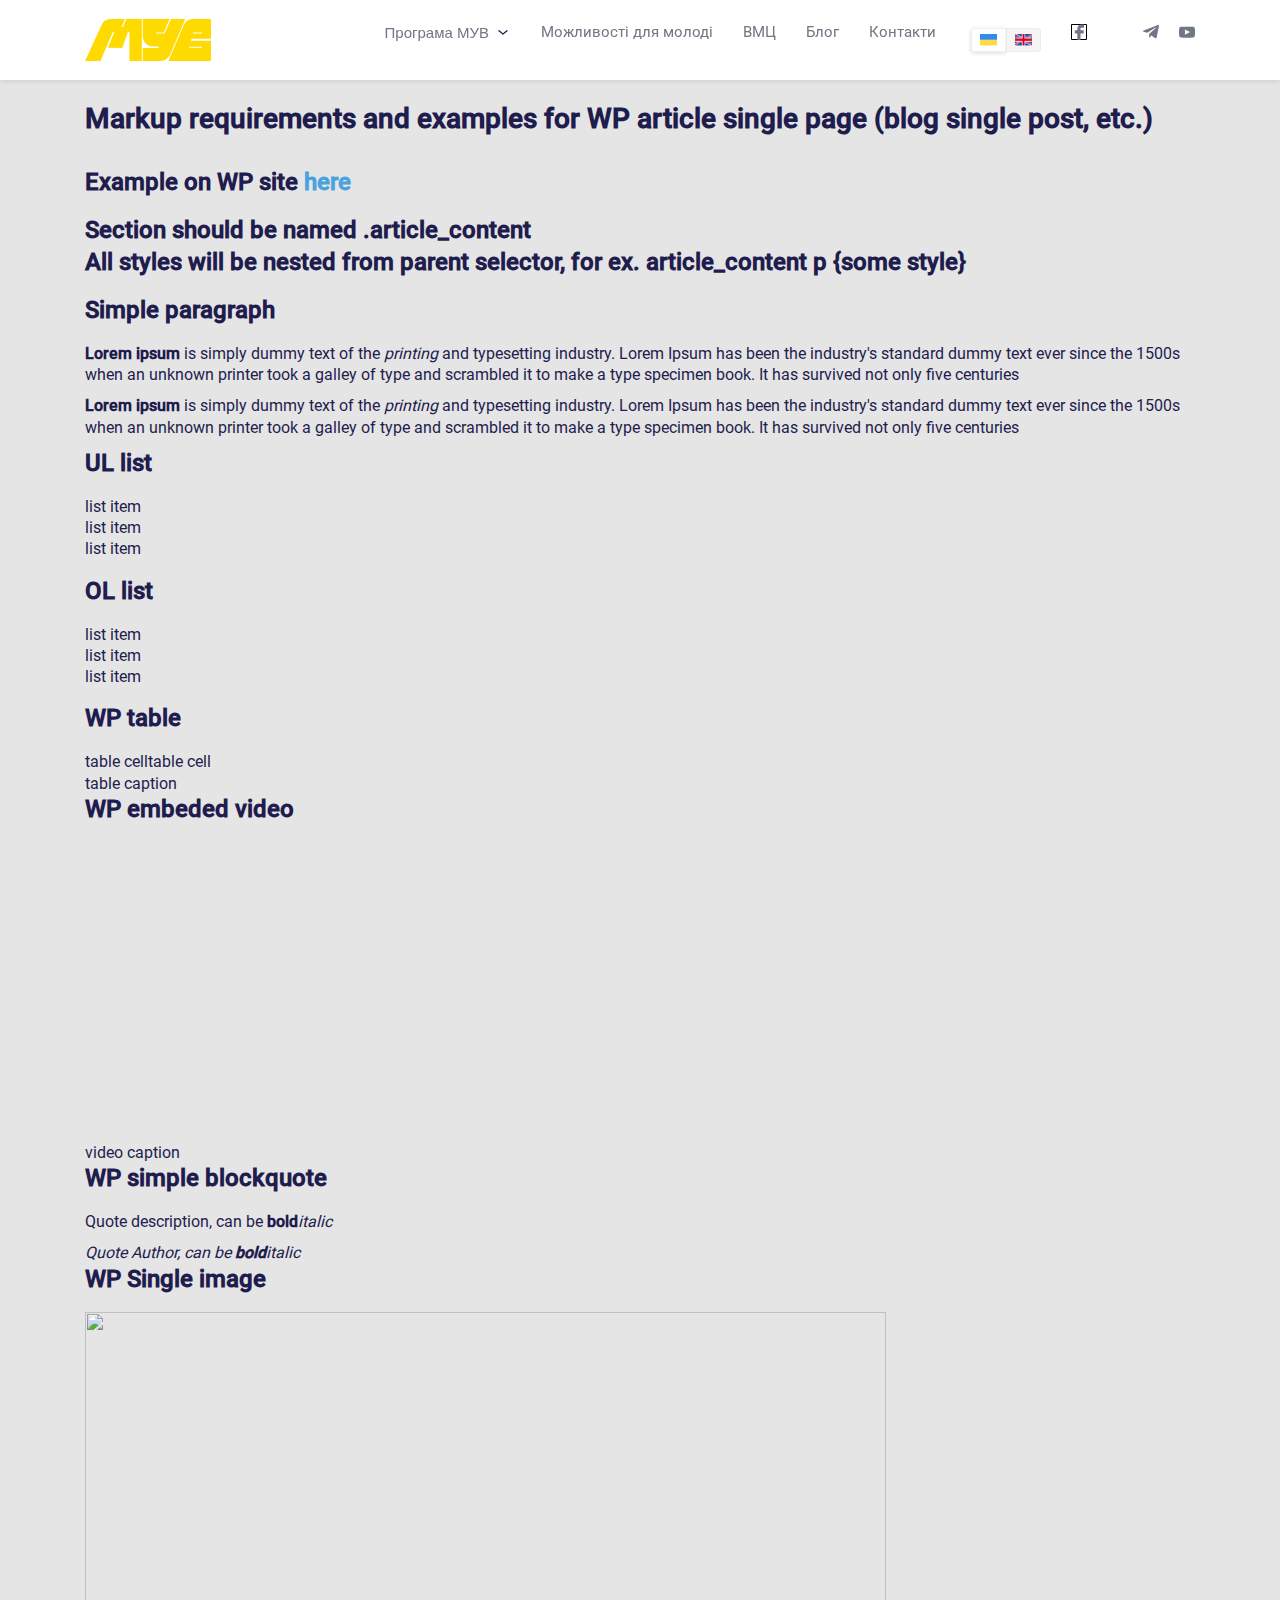
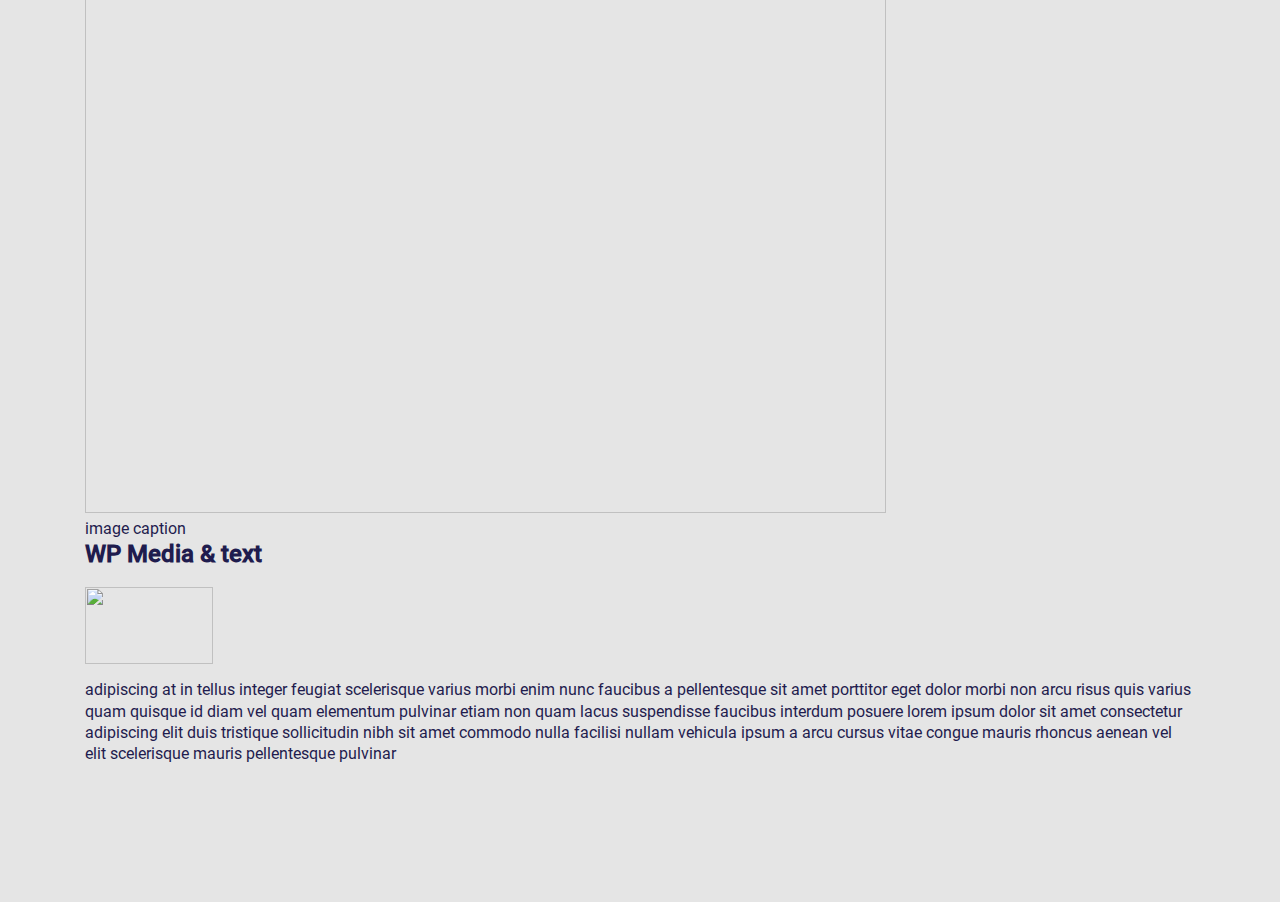
==== article.html @ fee301b6 "init" ====
<!DOCTYPE html>
<html lang="en" data-template-name="article">
  <head>
    <meta charset="UTF-8">
    <title>Article</title>
    <meta name="description" content="Lorem ipsum dolor sit amet, consectetur adipiscing elit, sed do eiusmod tempor incididunt ut labore et dolore magna aliqua.">
    <meta name="viewport" content="width=device-width, initial-scale=1, maximum-scale=1">
    <meta name="SKYPE_TOOLBAR" content="SKYPE_TOOLBAR_PARSER_COMPATIBLE">
    <meta name="apple-mobile-web-app-capable" content="yes">
    <meta name="format-detection" content="telephone=no">
    <link rel="shortcut icon" href="images/favicon.ico">
    <link rel="icon" sizes="16x16 32x32 64x64" href="images/favicon.ico">
    <link rel="icon" type="image/png" sizes="196x196" href="/favicon-192.png">
    <link rel="icon" type="image/png" sizes="160x160" href="/favicon-160.png">
    <link rel="icon" type="image/png" sizes="96x96" href="/favicon-96.png">
    <link rel="icon" type="image/png" sizes="64x64" href="/favicon-64.png">
    <link rel="icon" type="image/png" sizes="32x32" href="/favicon-32.png">
    <link rel="icon" type="image/png" sizes="16x16" href="/favicon-16.png">
    <link rel="apple-touch-icon" href="/favicon-57.png">
    <link rel="apple-touch-icon" sizes="114x114" href="/favicon-114.png">
    <link rel="apple-touch-icon" sizes="72x72" href="/favicon-72.png">
    <link rel="apple-touch-icon" sizes="144x144" href="/favicon-144.png">
    <link rel="apple-touch-icon" sizes="60x60" href="/favicon-60.png">
    <link rel="apple-touch-icon" sizes="120x120" href="/favicon-120.png">
    <link rel="apple-touch-icon" sizes="76x76" href="/favicon-76.png">
    <link rel="apple-touch-icon" sizes="152x152" href="/favicon-152.png">
    <link rel="apple-touch-icon" sizes="180x180" href="/favicon-180.png">
    <meta name="msapplication-TileColor" content="#FFFFFF">
    <meta name="msapplication-TileImage" content="/favicon-144.png">
    <meta name="msapplication-config" content="/browserconfig.xml">
  <link href="css/app.css" rel="stylesheet"></head>
  <body>
    <div class="preloader"></div>
    <header class="header js-header">
      <div class="header__in"><a class="header__logo_link" href="#" aria-label="link to home"><img class="header__logo_link" src="images/logo.svg" alt="site logo"></a>
        <div class="header__nav_w">
          <div class="header__nav_in">
            <nav class="header__nav">
              <ul class="header__list">
                <li class="header__item">
                  <button class="header__link" type="button" aria-labe="sub menu">Програма МУВ</button>
                  <ul class="header__sublist">
                    <li class="header__subitem"><a class="header__subitem_link" href="#">Про програму</a></li>
                    <li class="header__subitem"><a class="header__subitem_link" href="#">Умови участі</a></li>
                    <li class="header__subitem"><a class="header__subitem_link" href="#">Партнерство</a></li>
                    <li class="header__subitem"><a class="header__subitem_link" href="#">Реєстрація</a></li>
                  </ul>
                </li>
                <li class="header__item"><a class="header__link" href="#">Можливості для молоді</a>
                </li>
                <li class="header__item"><a class="header__link" href="#">ВМЦ</a>
                </li>
                <li class="header__item"><a class="header__link" href="#">Блог</a>
                </li>
                <li class="header__item"><a class="header__link" href="#">Контакти</a>
                </li>
              </ul>
            </nav>
            <div class="header__lang"><a class="header__lang_link header__lang_link--active_mod" href="#" aria-label="language link"><img src="images/ukr.png" alt="ukrain language"></a><a class="header__lang_link" href="#" aria-label="language link"><img src="images/eng.png" alt="english language"></a></div>
            <ul class="header__social">
              <li class="header__social_item"><a class="header__social_link" href="#" aria-label="facebook">
                  <svg class="icon icon_facebook icon--size_mod">
                    <use xlink:href="images/sprite/sprite.svg#facebook"></use>
                  </svg></a></li>
              <li class="header__social_item"><a class="header__social_link" href="#" aria-label="instagram">
                  <svg class="icon icon_instagram icon--size_mod">
                    <use xlink:href="images/sprite/sprite.svg#instagram"></use>
                  </svg></a></li>
              <li class="header__social_item"><a class="header__social_link" href="#" aria-label="telegram">
                  <svg class="icon icon_telegram icon--size_mod">
                    <use xlink:href="images/sprite/sprite.svg#telegram"></use>
                  </svg></a></li>
              <li class="header__social_item"><a class="header__social_link" href="#" aria-label="youtube">
                  <svg class="icon icon_youtube icon--size_mod">
                    <use xlink:href="images/sprite/sprite.svg#youtube"></use>
                  </svg></a></li>
            </ul>
          </div>
        </div>
        <button class="header__menu_trigger js-header-menu-trigger" type="button" aria-label="Toggle menu"><span></span></button>
      </div>
    </header>
    <div class="wrapper">
      <div class="base">
        <style>
          .article_content {
          	font-size: 1.6rem;
          }
          h1 {
          	font-size: 2.8rem;
          	margin-bottom: 3rem;
          }
          h2 {
          	font-size: 2.4rem;
          	margin-bottom: 1.6rem;
          }
          h3 {
          	font-size: 2rem;
          	margin-bottom: 1rem;
          }
          p {
          	margin-bottom: 1rem;
          }
          ul,ol {
          	margin-bottom: 1.6rem;
          }
        </style>
        <section class="section article_content">
          <div class="section_in">
            <h1>Markup requirements and examples for WP article single page (blog single post, etc.)</h1>
            <h2>Example on WP site <a href="https://woo.glivera.com/test-page/">here</a></h2>
            <h2>Section should be named .article_content <br> All styles will be nested from parent selector, for ex. article_content p {some style}</h2>
            <h2> </h2>
            <h2>Simple paragraph</h2>
            <p><b>Lorem ipsum</b> is simply dummy text of the <i>printing</i> and typesetting industry. Lorem Ipsum has been the industry's standard dummy text ever since the 1500s when an unknown printer took a galley 
              of type and scrambled it to make a type specimen book. It has survived not only five centuries
            </p>
            <p><b>Lorem ipsum</b> is simply dummy text of the <i>printing</i> and typesetting industry. Lorem Ipsum has been the industry's standard dummy text ever since the 1500s when an unknown printer took a galley 
              of type and scrambled it to make a type specimen book. It has survived not only five centuries				
            </p>
            <h2>UL list </h2>
            <ul>
              <li>list item</li>
              <li>list item</li>
              <li>list item</li>
            </ul>
            <h2>OL list </h2>
            <ol>
              <li>list item</li>
              <li>list item</li>
              <li>list item		</li>
            </ol>
            <h2>WP table </h2>
            <figure class="wp-block-table">
              <table>
                <tbody>
                  <tr>
                    <td>table cell</td>
                    <td>table cell</td>
                  </tr>
                  <tr>
                    <td></td>
                    <td></td>
                  </tr>
                  <tr>
                    <td></td>
                    <td></td>
                  </tr>
                </tbody>
              </table>
              <figcaption>table caption</figcaption>
            </figure>
            <h2>WP embeded video</h2>
            <figure class="wp-block-embed is-type-video is-provider-youtube wp-block-embed-youtube wp-embed-aspect-16-9 wp-has-aspect-ratio">
              <div class="wp-block-embed__wrapper">
                <iframe title="Rick Astley - Never Gonna Give You Up (Official Music Video)" width="525" height="295" src="https://www.youtube.com/embed/dQw4w9WgXcQ?feature=oembed" frameborder="0" allow="accelerometer; autoplay; clipboard-write; encrypted-media; gyroscope; picture-in-picture; web-share" allowfullscreen=""></iframe>
              </div>
              <figcaption>video caption</figcaption>
            </figure>
            <h2>WP simple blockquote </h2>
            <blockquote class="wp-block-quote">
              <p>Quote description, can be <strong>bold</strong><em>italic</em></p>
              <cite>Quote Author, can be <strong>bold</strong><em>italic</em></cite>
            </blockquote>
            <h2>WP Single image </h2>
            <figure class="wp-block-image"><img class="wp-image-77 loading" loading="lazy" width="801" height="801" src="http://woo.glivera.com/wp-content/uploads/2022/10/long-sleeve-tee-2.jpg" alt="" srcset="https://woo.glivera.com/wp-content/uploads/2022/10/long-sleeve-tee-2.jpg 801w, https://woo.glivera.com/wp-content/uploads/2022/10/long-sleeve-tee-2-100x100.jpg 100w, https://woo.glivera.com/wp-content/uploads/2022/10/long-sleeve-tee-2-600x600.jpg 600w, https://woo.glivera.com/wp-content/uploads/2022/10/long-sleeve-tee-2-300x300.jpg 300w, https://woo.glivera.com/wp-content/uploads/2022/10/long-sleeve-tee-2-150x150.jpg 150w, https://woo.glivera.com/wp-content/uploads/2022/10/long-sleeve-tee-2-768x768.jpg 768w" sizes="(max-width: 801px) 100vw, 801px">
              <figcaption>image caption </figcaption>
            </figure>
            <h2>WP Media & text </h2>
            <div class="wp-block-media-text alignwide is-stacked-on-mobile is-vertically-aligned-top" style="grid-template-columns:19% auto">
              <figure class="wp-block-media-text__media"><img class="size-full loading" loading="lazy" width="128" height="77" src="http://woo.glivera.com/wp-content/uploads/2022/12/logo_woo.png" alt="" data-was-processed="true"></figure>
              <div class="wp-block-media-text__content">
                <p></p>adipiscing at in tellus integer feugiat scelerisque varius morbi enim nunc faucibus a pellentesque sit amet porttitor eget dolor morbi non arcu risus quis varius quam quisque id diam vel quam elementum pulvinar etiam non quam lacus suspendisse faucibus interdum posuere lorem ipsum dolor sit amet consectetur adipiscing elit duis tristique sollicitudin nibh sit amet commodo nulla facilisi nullam vehicula ipsum a arcu cursus vitae congue mauris rhoncus aenean vel elit scelerisque mauris pellentesque pulvinar
              </div>
            </div>
          </div>
        </section>
      </div>
      <footer class="footer"></footer>
    </div>
  <script defer src="js/app.js"></script></body>
</html>
---- css/app.css ----
@font-face{font-family:iconfont;src:url([data-uri]);src:url([data-uri]?#iefix) format("eot"),url([data-uri]) format("woff"),url([data-uri]) format("truetype"),url([data-uri]#iconfont) format("svg")}abbr,address,article,aside,audio,b,blockquote,body,button,canvas,cite,code,dd,del,details,dfn,div,dl,dt,em,fieldset,figcaption,figure,footer,form,h1,h2,h3,h4,h5,h6,header,hgroup,html,i,iframe,img,ins,kbd,label,legend,li,mark,menu,nav,object,ol,p,pre,q,samp,section,small,span,strong,summary,time,ul,var,video{background:transparent;border:0;-webkit-box-sizing:border-box;box-sizing:border-box;font-size:100%;margin:0;outline:0;padding:0;vertical-align:baseline}abbr:after,abbr:before,address:after,address:before,article:after,article:before,aside:after,aside:before,audio:after,audio:before,b:after,b:before,blockquote:after,blockquote:before,body:after,body:before,button:after,button:before,canvas:after,canvas:before,cite:after,cite:before,code:after,code:before,dd:after,dd:before,del:after,del:before,details:after,details:before,dfn:after,dfn:before,div:after,div:before,dl:after,dl:before,dt:after,dt:before,em:after,em:before,fieldset:after,fieldset:before,figcaption:after,figcaption:before,figure:after,figure:before,footer:after,footer:before,form:after,form:before,h1:after,h1:before,h2:after,h2:before,h3:after,h3:before,h4:after,h4:before,h5:after,h5:before,h6:after,h6:before,header:after,header:before,hgroup:after,hgroup:before,html:after,html:before,i:after,i:before,iframe:after,iframe:before,img:after,img:before,ins:after,ins:before,kbd:after,kbd:before,label:after,label:before,legend:after,legend:before,li:after,li:before,mark:after,mark:before,menu:after,menu:before,nav:after,nav:before,object:after,object:before,ol:after,ol:before,p:after,p:before,pre:after,pre:before,q:after,q:before,samp:after,samp:before,section:after,section:before,small:after,small:before,span:after,span:before,strong:after,strong:before,sub,summary:after,summary:before,sup,time:after,time:before,ul:after,ul:before,var:after,var:before,video:after,video:before{-webkit-box-sizing:border-box;box-sizing:border-box}sub,sup{background:transparent;border:0;font-size:100%;margin:0;outline:0;padding:0}a:after,a:before,sub:after,sub:before,sup:after,sup:before{-webkit-box-sizing:border-box;box-sizing:border-box}caption,table,tbody,td,tfoot,th,thead,tr{background:transparent;border:0;font-size:100%;margin:0;outline:0;padding:0}article,aside,details,figcaption,figure,footer,header,hgroup,menu,nav,section{display:block}li,ol,ul{list-style:none}blockquote,q{quotes:none}blockquote:after,blockquote:before,q:after,q:before{content:none}:focus{outline:0}input[type=text],textarea{-webkit-appearance:none}input[type=text]::-ms-clear,textarea::-ms-clear{display:none}input,textarea{border-radius:0;-webkit-box-sizing:border-box;box-sizing:border-box}input::-webkit-input-placeholder,textarea::-webkit-input-placeholder{color:rgba(31,28,78,.4)}input::-moz-placeholder,textarea::-moz-placeholder{color:rgba(31,28,78,.4)}input:-ms-input-placeholder,textarea:-ms-input-placeholder{color:rgba(31,28,78,.4)}input:focus::-webkit-input-placeholder,textarea:focus::-webkit-input-placeholder{color:transparent}input:focus::-moz-placeholder,textarea:focus::-moz-placeholder{color:transparent}input:focus:-ms-input-placeholder,textarea:focus:-ms-input-placeholder{color:transparent}textarea{resize:none}ins{text-decoration:none}del{text-decoration:line-through}table{border-collapse:collapse;border-spacing:0}*{word-wrap:break-word;-webkit-box-sizing:border-box;box-sizing:border-box}@font-face{font-display:swap;font-family:Roboto;font-style:normal;font-weight:400;src:url(../fonts/Roboto-Regular.woff2) format("woff2"),url(../fonts/Roboto-Regular.woff) format("woff")}@font-face{font-display:swap;font-family:Roboto;font-style:normal;font-weight:500;src:url(../fonts/Roboto-Medium.woff2) format("woff2"),url(../fonts/Roboto-Medium.woff) format("woff")}:root{--full-screen:calc(var(--vh, 1vh)*100);--height-footer:10rem}html{font-family:Roboto,sans-serif;font-weight:400;line-height:1.33}body,html{height:100%}body{-webkit-text-size-adjust:none;-webkit-font-smoothing:antialiased;-moz-osx-font-smoothing:grayscale;background:#e5e5e5;color:#1f1c4e;display:-webkit-box;display:-ms-flexbox;display:flex;font-size:1.6rem;position:relative}@supports(display:grid){body{display:block}}body.body--popup_open{overflow:hidden}.preloader{background-color:#fff;height:100vh;left:0;opacity:1;position:fixed;top:0;-webkit-transition:opacity .3s;transition:opacity .3s;width:100%;z-index:1000}.body--loaded .preloader{opacity:0;pointer-events:none}.wrapper{-webkit-box-orient:vertical;-webkit-box-direction:normal;display:-webkit-box;display:-ms-flexbox;display:flex;-ms-flex-direction:column;flex-direction:column;height:auto!important;min-height:100%;overflow-x:hidden}.base,.wrapper{position:relative;width:100%}.base{-webkit-box-flex:1;-ms-flex:1 0 auto;flex:1 0 auto;padding:var(--height-header) 0 0}a{color:#4aa3df;text-decoration:none}a:focus,a:hover{text-decoration:underline}.editor-styles-wrapper .wp-block{margin-bottom:5rem}html :where(.wp-block){max-width:1200px}.editor-styles-wrapper{overflow-x:hidden}.header{-webkit-box-orient:horizontal;-webkit-box-direction:normal;-webkit-box-pack:center;-ms-flex-pack:center;-ms-flex-line-pack:center;-webkit-box-align:center;-ms-flex-align:center;align-content:center;align-items:center;background-color:#fff;-webkit-box-shadow:0 1px 5px 0 rgba(0,0,0,.1);box-shadow:0 1px 5px 0 rgba(0,0,0,.1);display:-webkit-box;display:-ms-flexbox;display:flex;-ms-flex-direction:row;flex-direction:row;-ms-flex-wrap:wrap;flex-wrap:wrap;font-size:1rem;justify-content:center;left:0;min-height:var(--height-header);padding:0 var(--gl-indent);position:fixed;top:0;width:100%;will-change:transform;z-index:100}.header.header--pos_state{-webkit-transform:translateY(-100%);transform:translateY(-100%)}.header__in{-webkit-box-orient:horizontal;-webkit-box-direction:normal;-webkit-box-pack:justify;-ms-flex-pack:justify;-ms-flex-line-pack:center;-webkit-box-align:center;-ms-flex-align:center;align-content:center;align-items:center;display:-webkit-box;display:-ms-flexbox;display:flex;-ms-flex-direction:row;flex-direction:row;-ms-flex-wrap:nowrap;flex-wrap:nowrap;justify-content:space-between;margin:0 auto;max-width:111rem;width:100%}.header__logo_link{display:block;height:4.2rem;margin-right:2rem;width:12.6rem}.header__logo_link img{display:block;height:100%;-o-object-fit:contain;object-fit:contain;width:100%}.header__nav_w{height:100%}button.header__link:after{background:url([data-uri]) no-repeat 50%/100% 100%;content:"";display:block;height:1.6rem;margin-left:.6rem;width:1.6rem}.header__link{-webkit-box-orient:horizontal;-webkit-box-direction:normal;-webkit-box-pack:center;-ms-flex-pack:center;-ms-flex-line-pack:center;-webkit-box-align:center;-ms-flex-align:center;align-content:center;align-items:center;color:#707683;cursor:pointer;display:-webkit-box;display:-ms-flexbox;display:flex;-ms-flex-direction:row;flex-direction:row;-ms-flex-wrap:wrap;flex-wrap:wrap;height:100%;justify-content:center;line-height:1;position:relative;width:100%}.header__link:focus,.header__link:hover{text-decoration:none}.header__link:focus:before,.header__link:hover:before{opacity:1}.header__link:before{background-color:#5dbdfb;bottom:0;content:"";display:block;height:4px;left:0;opacity:0;pointer-events:none;position:absolute}.header__link:before,.header__sublist{-webkit-transition:opacity .3s ease;transition:opacity .3s ease;width:100%}.header__sublist{height:auto;overflow:hidden}.header__subitem_link{background-color:#fff;color:#707683;font-size:1.5rem;padding:1rem 1.4rem;text-align:left;-webkit-transition:background-color .3s ease,color .3s ease;transition:background-color .3s ease,color .3s ease}.header__subitem_link:focus,.header__subitem_link:hover{background-color:#f5f5f5;color:#1f1c4e;text-decoration:none}.header__social{display:grid;gap:2rem;grid-auto-columns:-webkit-max-content;grid-auto-columns:max-content;grid-template-columns:repeat(4,-webkit-max-content);grid-template-columns:repeat(4,max-content)}.header__social_link{color:#707683;display:block;height:1.6rem;-webkit-transition:color .3s ease;transition:color .3s ease;width:1.6rem}.header__social_link:focus,.header__social_link:hover{color:#1f1c4e;text-decoration:none}.header__lang{display:grid;grid-template-columns:repeat(4,-webkit-max-content);grid-template-columns:repeat(4,max-content)}.header__lang:not(:last-child){margin-right:3rem}.header__lang_link{background-color:#f5f5f5;border:1px solid hsla(0,0%,90%,.6);display:block;height:2.4rem;padding:.5rem .8rem;width:3.5rem}.header__lang_link:focus,.header__lang_link:hover{text-decoration:none}.header__lang_link.header__lang_link--active_mod{background:#fff;-webkit-box-shadow:0 1px 4px 0 rgba(0,0,0,.15);box-shadow:0 1px 4px 0 rgba(0,0,0,.15)}.header__lang_link img{display:block;height:100%;-o-object-fit:contain;object-fit:contain;width:100%}.header__lang_link:first-child{border-bottom-left-radius:.4rem;border-top-left-radius:.4rem}.header__lang_link:last-child{border-bottom-right-radius:.4rem;border-top-right-radius:.4rem}.header__menu_trigger{cursor:pointer;height:1.4rem;margin-left:3rem;position:relative;width:2rem;z-index:5}.header__menu_trigger span,.header__menu_trigger:after,.header__menu_trigger:before{background-color:#1f1c4e;height:2px;left:0;position:absolute;top:50%;-webkit-transition:-webkit-transform .3s ease;transition:-webkit-transform .3s ease;transition:transform .3s ease;transition:transform .3s ease,-webkit-transform .3s ease;width:100%;will-change:transform}.header__menu_trigger:before{content:"";-webkit-transform:translateY(-.7rem);transform:translateY(-.7rem)}.header__menu_trigger:after{content:"";-webkit-transform:translateY(.7rem);transform:translateY(.7rem)}.body--open_menu_state .header__menu_trigger span{-webkit-transform:scale(0);transform:scale(0)}.body--open_menu_state .header__menu_trigger:before{-webkit-transform:rotate(-45deg);transform:rotate(-45deg)}.body--open_menu_state .header__menu_trigger:after{-webkit-transform:rotate(45deg);transform:rotate(45deg)}.section{font-size:1rem;padding:var(--gl-vr-indent) var(--gl-indent);position:relative;width:100%}.section_in{margin:0 auto;max-width:111rem;width:100%}.footer{-webkit-box-flex:0;-ms-flex:0 0 auto;flex:0 0 auto;font-size:1rem;min-height:var(--height-footer);width:100%;will-change:transform}.icon{fill:currentColor;display:block}.icon.icon--size_mod{height:100%;width:100%}.btn_base{-webkit-box-pack:center;-ms-flex-pack:center;-webkit-box-align:center;-ms-flex-align:center;align-items:center;background-color:#4aa3df;border-radius:4px;color:#fff;cursor:pointer;display:-webkit-inline-box;display:-ms-inline-flexbox;display:inline-flex;font-family:Roboto,sans-serif;font-size:1.5rem;font-weight:500;height:4.8rem;justify-content:center;line-height:4.8rem;padding:0 3rem;text-align:center;-webkit-transition:background-color .3s ease;transition:background-color .3s ease;white-space:nowrap}.btn_base[type=submit]{-moz-appearance:none;-webkit-appearance:none;appearance:none}.btn_base:focus,.btn_base:hover{text-decoration:none}.btn_base:hover{background-color:#258cd1}.form_input__label{margin-bottom:.4rem}.form_input__element,.form_input__label{color:#1f1c4e;display:block;font-size:1.6rem}.form_input__element{-moz-appearance:none;-webkit-appearance:none;appearance:none;background-clip:padding-box;border:none;border-radius:.5rem;-webkit-box-shadow:inset 0 0 0 1px #ccc;box-shadow:inset 0 0 0 1px #ccc;caret-color:#1f1c4e;font-family:Roboto,sans-serif;height:4rem;padding:0 2rem;-webkit-transition:-webkit-box-shadow .3s ease 0s;transition:-webkit-box-shadow .3s ease 0s;transition:box-shadow .3s ease 0s;transition:box-shadow .3s ease 0s,-webkit-box-shadow .3s ease 0s;width:100%;will-change:box-shadow}.form_input__element:focus,.form_input__element:hover{-webkit-box-shadow:inset 0 0 0 1px #1f1c4e;box-shadow:inset 0 0 0 1px #1f1c4e}.form_input__element::-webkit-input-placeholder{color:rgba(31,28,78,.4)}.form_input__element::-moz-placeholder{color:rgba(31,28,78,.4);opacity:1}.form_input__element:-ms-input-placeholder{color:rgba(31,28,78,.4)}.form_input__element::-webkit-contacts-auto-fill-button{position:absolute;right:0;visibility:hidden}.form_input__element[type=search]::-ms-clear,.form_input__element[type=search]::-ms-reveal{display:none}.form_input__element[type=search]::-webkit-search-cancel-button,.form_input__element[type=search]::-webkit-search-decoration,.form_input__element[type=search]::-webkit-search-results-button,.form_input__element[type=search]::-webkit-search-results-decoration{display:none}.form_input__element[type=date]::-webkit-calendar-picker-indicator{opacity:0}select.form_input__element{-webkit-tap-highlight-color:rgba(0,0,0,0)}.form_textarea__label{color:#1f1c4e;display:block;font-size:1.6rem;margin-bottom:.4rem}.form_textarea__element{-moz-appearance:none;-webkit-appearance:none;appearance:none;background-clip:padding-box;border:none;border-radius:.5rem;-webkit-box-shadow:inset 0 0 0 1px #ccc;box-shadow:inset 0 0 0 1px #ccc;caret-color:#1f1c4e;color:#1f1c4e;display:block;font-family:Roboto,sans-serif;font-size:1.6rem;height:4rem;height:15rem;padding:2rem;-webkit-transition:-webkit-box-shadow .3s ease 0s;transition:-webkit-box-shadow .3s ease 0s;transition:box-shadow .3s ease 0s;transition:box-shadow .3s ease 0s,-webkit-box-shadow .3s ease 0s;width:100%;will-change:box-shadow}.form_textarea__element:focus,.form_textarea__element:hover{-webkit-box-shadow:inset 0 0 0 1px #1f1c4e;box-shadow:inset 0 0 0 1px #1f1c4e}.form_textarea__element::-webkit-input-placeholder{color:rgba(31,28,78,.4)}.form_textarea__element::-moz-placeholder{color:rgba(31,28,78,.4);opacity:1}.form_textarea__element:-ms-input-placeholder{color:rgba(31,28,78,.4)}.form_textarea__element::-webkit-contacts-auto-fill-button{position:absolute;right:0;visibility:hidden}.form_textarea__element[type=search]::-ms-clear,.form_textarea__element[type=search]::-ms-reveal{display:none}.form_textarea__element[type=search]::-webkit-search-cancel-button,.form_textarea__element[type=search]::-webkit-search-decoration,.form_textarea__element[type=search]::-webkit-search-results-button,.form_textarea__element[type=search]::-webkit-search-results-decoration{display:none}.form_textarea__element[type=date]::-webkit-calendar-picker-indicator{opacity:0}select.form_textarea__element{-webkit-tap-highlight-color:rgba(0,0,0,0)}.form_select__label{margin-bottom:.4rem}.form_select__element,.form_select__label{color:#1f1c4e;display:block;font-size:1.6rem}.form_select__element{-moz-appearance:none;-webkit-appearance:none;appearance:none;background-clip:padding-box;border:none;border-radius:.5rem;-webkit-box-shadow:inset 0 0 0 1px #ccc;box-shadow:inset 0 0 0 1px #ccc;caret-color:#1f1c4e;font-family:Roboto,sans-serif;height:4rem;padding:0 2rem;-webkit-transition:-webkit-box-shadow .3s ease 0s;transition:-webkit-box-shadow .3s ease 0s;transition:box-shadow .3s ease 0s;transition:box-shadow .3s ease 0s,-webkit-box-shadow .3s ease 0s;width:100%;will-change:box-shadow}.form_select__element:focus,.form_select__element:hover{-webkit-box-shadow:inset 0 0 0 1px #1f1c4e;box-shadow:inset 0 0 0 1px #1f1c4e}.form_select__element::-webkit-input-placeholder{color:rgba(31,28,78,.4)}.form_select__element::-moz-placeholder{color:rgba(31,28,78,.4);opacity:1}.form_select__element:-ms-input-placeholder{color:rgba(31,28,78,.4)}.form_select__element::-webkit-contacts-auto-fill-button{position:absolute;right:0;visibility:hidden}.form_select__element[type=search]::-ms-clear,.form_select__element[type=search]::-ms-reveal{display:none}.form_select__element[type=search]::-webkit-search-cancel-button,.form_select__element[type=search]::-webkit-search-decoration,.form_select__element[type=search]::-webkit-search-results-button,.form_select__element[type=search]::-webkit-search-results-decoration{display:none}.form_select__element[type=date]::-webkit-calendar-picker-indicator{opacity:0}select.form_select__element{-webkit-tap-highlight-color:rgba(0,0,0,0)}.form_checkbox__block{display:block}.form_checkbox__element{display:none}.form_checkbox__label{color:#1f1c4e;cursor:pointer;font-size:1.6rem;padding-left:3rem;position:relative}.form_checkbox__label:after,.form_checkbox__label:before{content:"";cursor:pointer;height:2rem;left:0;position:absolute;top:-1px;width:2rem}.form_checkbox__label:before{border:1px solid #1f1c4e;border-radius:2px;-webkit-transition:opacity .2s,-webkit-transform .2s;transition:opacity .2s,-webkit-transform .2s;transition:transform .2s,opacity .2s;transition:transform .2s,opacity .2s,-webkit-transform .2s;will-change:transform}.form_checkbox__element:checked+.form_checkbox__label:before{opacity:0;-webkit-transform:rotate(40deg) scaleX(.6) translateY(-3px);transform:rotate(40deg) scaleX(.6) translateY(-3px)}.form_checkbox__label:after{border-bottom:2px solid #1f1c4e;border-right:3px solid #1f1c4e;opacity:0;-webkit-transition:opacity .2s,-webkit-transform .2s;transition:opacity .2s,-webkit-transform .2s;transition:transform .2s,opacity .2s;transition:transform .2s,opacity .2s,-webkit-transform .2s}.form_checkbox__element:checked+.form_checkbox__label:after{opacity:1;-webkit-transform:rotate(40deg) scaleX(.6) translateY(-3px);transform:rotate(40deg) scaleX(.6) translateY(-3px)}.form_radio__block{display:block}.form_radio__element{display:none}.form_radio__label{color:#1f1c4e;cursor:pointer;font-size:1.6rem;padding-left:3rem;position:relative}.form_radio__label:before{border:1px solid #1f1c4e;border-radius:100%;content:"";cursor:pointer;height:2rem;left:0;position:absolute;top:-1px;width:2rem}.form_radio__label:after{background:#1f1c4e;border-radius:100%;content:"";height:1rem;left:.5rem;opacity:0;position:absolute;top:.4rem;-webkit-transition:opacity .3s ease;transition:opacity .3s ease;width:1rem;will-change:opacity}.form_radio__element:checked+.form_radio__label:after{opacity:1}.section_ui{background-color:#fff;color:#1f1c4e}.section_ui__block:not(:last-child){margin-bottom:6rem}.section_ui__title{font-size:7.2rem;font-weight:700}.section_ui__title:not(:last-child){margin-bottom:1.4rem}.section_ui__text{font-size:1.8rem}.section_ui__text:not(:last-child){margin-bottom:2.6rem}.section_ui__text p:not(:last-child){margin-bottom:.6rem}.section_ui__category{font-size:5.6rem;font-weight:700}.section_ui__category:not(:last-child){margin-bottom:1.4rem}.ui_typography__line{-webkit-box-orient:horizontal;-webkit-box-direction:normal;-webkit-box-pack:start;-ms-flex-pack:start;-ms-flex-line-pack:start;-webkit-box-align:start;-ms-flex-align:start;align-content:flex-start;align-items:flex-start;border-bottom:1px solid rgba(31,28,78,.6);display:-webkit-box;display:-ms-flexbox;display:flex;-ms-flex-direction:row;flex-direction:row;-ms-flex-wrap:nowrap;flex-wrap:nowrap;justify-content:flex-start;margin-right:-2rem;padding:1% 0}.ui_typography__line:not(:last-child){margin-bottom:1rem}.ui_typography__line h1{font-size:7.2rem;font-weight:700}.ui_typography__line h2{font-size:5.6rem;font-weight:700}.ui_typography__line h3{font-size:4rem;font-weight:500}.ui_typography__line h4{font-size:3.2rem}.ui_typography__line h5{font-size:2.4rem}.ui_typography__line h6{font-size:2rem}.ui_typography__title{line-height:1;text-transform:uppercase}.ui_typography__text{font-size:1.8rem}.ui_typography__item{font-size:1.8rem;margin:auto 0;padding-right:2rem;width:33.333%}.ui_typography__item:nth-child(3n+2),.ui_typography__item:nth-child(3n+3){text-align:center}.ui_buttons{-webkit-box-orient:horizontal;-webkit-box-direction:normal;-webkit-box-pack:start;-ms-flex-pack:start;-ms-flex-line-pack:center;-webkit-box-align:center;-ms-flex-align:center;align-content:center;align-items:center;display:-webkit-box;display:-ms-flexbox;display:flex;-ms-flex-direction:row;flex-direction:row;-ms-flex-wrap:wrap;flex-wrap:wrap;justify-content:flex-start;margin:0 -2rem -2rem 0}.ui_buttons__item{padding:0 2rem 2rem 0}.ui_buttons__btn.section_ui__btn--mod_1{-webkit-box-pack:center;-ms-flex-pack:center;-webkit-box-align:center;-ms-flex-align:center;align-items:center;background-color:#4aa3df;border-radius:4px;color:#fff;cursor:pointer;display:-webkit-inline-box;display:-ms-inline-flexbox;display:inline-flex;font-family:Roboto,sans-serif;font-size:1.5rem;font-weight:500;height:4.8rem;justify-content:center;line-height:4.8rem;padding:0 3rem;text-align:center;-webkit-transition:background-color .3s ease;transition:background-color .3s ease;white-space:nowrap}.ui_buttons__btn.section_ui__btn--mod_1[type=submit]{-moz-appearance:none;-webkit-appearance:none;appearance:none}.ui_buttons__btn.section_ui__btn--mod_1:focus,.ui_buttons__btn.section_ui__btn--mod_1:hover{text-decoration:none}.ui_buttons__btn.section_ui__btn--mod_1:hover{background-color:#258cd1}.ui_buttons__btn.section_ui__btn--mod_2{-webkit-box-pack:center;-ms-flex-pack:center;-webkit-box-align:center;-ms-flex-align:center;align-items:center;background-color:#4aa3df;border-radius:4px;color:#fff;cursor:pointer;display:-webkit-inline-box;display:-ms-inline-flexbox;display:inline-flex;font-family:Roboto,sans-serif;font-size:1.5rem;font-weight:500;height:4.8rem;justify-content:center;line-height:4.8rem;padding:0 3rem;text-align:center;-webkit-transition:background-color .3s ease;transition:background-color .3s ease;white-space:nowrap}.ui_buttons__btn.section_ui__btn--mod_2[type=submit]{-moz-appearance:none;-webkit-appearance:none;appearance:none}.ui_buttons__btn.section_ui__btn--mod_2:focus,.ui_buttons__btn.section_ui__btn--mod_2:hover{text-decoration:none}.ui_buttons__btn.section_ui__btn--mod_2:hover{background-color:#258cd1}.ui_buttons__btn.section_ui__btn--mod_3{-webkit-box-pack:center;-ms-flex-pack:center;-webkit-box-align:center;-ms-flex-align:center;align-items:center;background-color:#4aa3df;border-radius:4px;color:#fff;cursor:pointer;display:-webkit-inline-box;display:-ms-inline-flexbox;display:inline-flex;font-family:Roboto,sans-serif;font-size:1.5rem;font-weight:500;height:4.8rem;justify-content:center;line-height:4.8rem;padding:0 3rem;text-align:center;-webkit-transition:background-color .3s ease;transition:background-color .3s ease;white-space:nowrap}.ui_buttons__btn.section_ui__btn--mod_3[type=submit]{-moz-appearance:none;-webkit-appearance:none;appearance:none}.ui_buttons__btn.section_ui__btn--mod_3:focus,.ui_buttons__btn.section_ui__btn--mod_3:hover{text-decoration:none}.ui_buttons__btn.section_ui__btn--mod_3:hover{background-color:#258cd1}.ui_form__list{-webkit-box-orient:horizontal;-webkit-box-direction:normal;-webkit-box-pack:start;-ms-flex-pack:start;-ms-flex-line-pack:start;-webkit-box-align:start;-ms-flex-align:start;align-content:flex-start;align-items:flex-start;display:-webkit-box;display:-ms-flexbox;display:flex;-ms-flex-direction:row;flex-direction:row;-ms-flex-wrap:wrap;flex-wrap:wrap;justify-content:flex-start;margin:0 -2rem -2rem 0}.ui_form__item{padding:0 2rem 2rem 0}.ui_form__title{color:#1f1c4e;display:block;font-size:1.6rem;margin-bottom:.4rem}.ui_form__subitem:not(:last-child){margin-bottom:1.2rem}.ui_components__item:not(:last-child){margin-bottom:2rem}.ui_components__title{font-size:3.2rem;font-weight:700}.faq{padding-top:5.8rem}.faq__title{color:#1f1c4e;text-align:center}.faq__title:not(:last-child){margin-bottom:1rem}.faq__in{max-width:67rem}.faq__descr{color:#1f1c4e;font-size:1.4rem;text-align:center}.accordion__item{background-color:#fff;border-radius:1.5rem;overflow:hidden}.accordion__item:not(:last-child){margin-bottom:1.6rem}.accordion__item.accordion__item--active-mod{-webkit-box-shadow:0 1px 2px 0 rgba(0,0,0,.2),inset 0 1px 0 0 hsla(0,0%,100%,.15);box-shadow:0 1px 2px 0 rgba(0,0,0,.2),inset 0 1px 0 0 hsla(0,0%,100%,.15)}.accordion__item_body{max-height:0;opacity:0;overflow:hidden;pointer-events:none;-webkit-transition:all .25s ease-out;transition:all .25s ease-out;will-change:max-height}.accordion__item--active-mod .accordion__item_body{opacity:1;pointer-events:auto}.accordion__item_head{-webkit-box-orient:horizontal;-webkit-box-direction:normal;-webkit-box-pack:center;-ms-flex-pack:center;-ms-flex-line-pack:center;-webkit-box-align:center;-ms-flex-align:center;align-content:center;align-items:center;cursor:pointer;display:-webkit-box;display:-ms-flexbox;display:flex;-ms-flex-direction:row;flex-direction:row;-ms-flex-wrap:nowrap;flex-wrap:nowrap;justify-content:center;padding:1.7rem 2rem;-webkit-transition:background-color .3s ease;transition:background-color .3s ease}.accordion__item--active-mod .accordion__item_head,.accordion__item_head:focus,.accordion__item_head:hover{color:#fff}.accordion__item_icon_w{-webkit-box-flex:0;border:1px solid #5dbdfb;border-radius:50%;display:block;-ms-flex:none;flex:none;height:2.2rem;margin:0 0 0 auto;position:relative;-webkit-transform:rotate(180deg);transform:rotate(180deg);width:2.2rem}.accordion__item--active-mod .accordion__item_icon_w:after{-webkit-transform:translate(-50%,-50%) rotate(90deg);transform:translate(-50%,-50%) rotate(90deg)}.accordion__item_icon_w:after,.accordion__item_icon_w:before{background-color:#5dbdfb;content:"";display:block;height:1.2rem;left:50%;position:absolute;top:50%;-webkit-transform:translate(-50%,-50%) rotate(180deg);transform:translate(-50%,-50%) rotate(180deg);-webkit-transform-origin:center;transform-origin:center;-webkit-transition:-webkit-transform .3s ease;transition:-webkit-transform .3s ease;transition:transform .3s ease;transition:transform .3s ease,-webkit-transform .3s ease;width:1px}.accordion__item_icon_w:before{-webkit-transform:translate(-50%,-50%) rotate(90deg);transform:translate(-50%,-50%) rotate(90deg)}.accordion__item_title{color:#1f1c4e;font-size:1.6rem;font-weight:500;line-height:1.25;padding-right:2rem}.accordion__item_body_in{font-size:1.4rem;font-weight:400;line-height:1.285;max-width:60rem;padding:.6rem 2rem 1.8rem;width:100%}.hero{background-color:#feda00;-webkit-box-shadow:0 1px 5px 0 rgba(0,0,0,.1);box-shadow:0 1px 5px 0 rgba(0,0,0,.1)}.hero__row{display:grid;gap:4rem}.hero__img_w{display:block;padding-bottom:85%;position:relative;width:100%}.hero__img_w img{display:block;height:100%;left:0;-o-object-fit:cover;object-fit:cover;position:absolute;top:0;width:100%}.hero__subtitle{color:#fff;font-size:1.4rem}.hero__title{color:#1f1c4e;line-height:1.54}.hero__title:not(:last-child){margin-bottom:2.6rem}.hero__descr{color:#1f1c4e;font-size:1.8rem;line-height:1.55}@media screen and (min-width:1025px){:root{--height-header:6.2rem;--gl-indent:4rem;--gl-vr-indent:3.8rem}.header__nav_in{-webkit-box-orient:horizontal;-webkit-box-direction:normal;-webkit-box-pack:start;-ms-flex-pack:start;-ms-flex-line-pack:center;-webkit-box-align:center;-ms-flex-align:center;align-content:center;align-items:center;display:-webkit-box;display:-ms-flexbox;display:flex;-ms-flex-direction:row;flex-direction:row;-ms-flex-wrap:wrap;flex-wrap:wrap;height:100%;justify-content:flex-start;margin-left:auto}.header__nav{margin-right:2rem}.header__list{-webkit-box-orient:horizontal;-webkit-box-direction:normal;-webkit-box-pack:start;-ms-flex-pack:start;-ms-flex-line-pack:stretch;-webkit-box-align:stretch;-ms-flex-align:stretch;align-content:stretch;align-items:stretch;display:-webkit-box;display:-ms-flexbox;display:flex;-ms-flex-direction:row;flex-direction:row;-ms-flex-wrap:wrap;flex-wrap:wrap;height:100%;justify-content:flex-start;position:relative}.header__link{font-size:1.5rem;padding:2.4rem 1.5rem}.header__item:hover .header__sublist{opacity:1;pointer-events:auto}.header__sublist{border-bottom-left-radius:.6rem;border-bottom-right-radius:.6rem;-webkit-box-shadow:0 4px 15px 0 rgba(0,0,0,.1);box-shadow:0 4px 15px 0 rgba(0,0,0,.1);left:0;max-width:20rem;opacity:0;pointer-events:none;position:absolute;top:100%}.header__subitem_link{display:block;width:100%}.header__menu_trigger{display:none}.faq__title{font-size:3.6rem}.faq__descr:not(:last-child){margin-bottom:4rem}.hero__row{grid-template-columns:1fr 1fr}.hero__col.hero__col--info{-webkit-box-orient:vertical;-webkit-box-direction:normal;-webkit-box-pack:center;-ms-flex-pack:center;-ms-flex-line-pack:start;-webkit-box-align:start;-ms-flex-align:start;align-content:flex-start;align-items:flex-start;display:-webkit-box;display:-ms-flexbox;display:flex;-ms-flex-direction:column;flex-direction:column;-ms-flex-wrap:wrap;flex-wrap:wrap;justify-content:center}.hero__title{font-size:3.8rem}.hero__descr:not(:last-child){margin-bottom:3.8rem}}@media screen and (max-width:1024.5px){:root{--gl-indent:2rem;--gl-vr-indent:3rem;--height-header:6.2rem}.header__nav_w,body.body--open_menu_state{overflow:hidden}.header__nav_in{-webkit-box-orient:vertical;-webkit-box-direction:normal;-webkit-box-pack:start;-ms-flex-pack:start;-ms-flex-line-pack:start;-webkit-box-align:start;-ms-flex-align:start;align-content:flex-start;align-items:flex-start;background-color:#fff;display:-webkit-box;display:-ms-flexbox;display:flex;-ms-flex-direction:column;flex-direction:column;-ms-flex-wrap:nowrap;flex-wrap:nowrap;height:var(--full-screen);justify-content:flex-start;max-width:36rem;overflow:auto;padding:5rem 5rem 5rem 2rem;pointer-events:none;position:absolute;right:0;top:0;-webkit-transform:translateX(100%);transform:translateX(100%);-webkit-transition:-webkit-transform .4s ease;transition:-webkit-transform .4s ease;transition:transform .4s ease;transition:transform .4s ease,-webkit-transform .4s ease;width:100%}.body--open_menu_state .header__nav_in{pointer-events:auto;-webkit-transform:translateX(0);transform:translateX(0)}.header__nav{margin-bottom:2rem}.header__list{-webkit-box-orient:vertical;-webkit-box-direction:normal;-webkit-box-pack:start;-ms-flex-pack:start;-ms-flex-line-pack:start;-webkit-box-align:start;-ms-flex-align:start;align-content:flex-start;align-items:flex-start;display:-webkit-box;display:-ms-flexbox;display:flex;-ms-flex-direction:column;flex-direction:column;-ms-flex-wrap:wrap;flex-wrap:wrap;justify-content:flex-start}.header__link{font-size:1.8rem;padding:1rem 0}.header__sublist{display:none}.header__sublist--open_state .header__sublist{display:block}.header__subitem_link{display:inline-block}.header__lang{margin-bottom:3rem}.header__menu_trigger{display:block}.faq__title{font-size:2.8rem}.faq__descr:not(:last-child){margin-bottom:2rem}.hero__row{grid-template-columns:1fr}.hero__col.hero__col--info{-webkit-box-orient:vertical;-webkit-box-direction:normal;-webkit-box-pack:center;-ms-flex-pack:center;-ms-flex-line-pack:center;-webkit-box-align:center;-ms-flex-align:center;align-content:center;align-items:center;display:-webkit-box;display:-ms-flexbox;display:flex;-ms-flex-direction:column;flex-direction:column;-ms-flex-wrap:wrap;flex-wrap:wrap;justify-content:center;text-align:center}.hero__col.hero__col--img{margin:0 auto;max-width:56rem;width:100%}.hero__title{font-size:2.8rem}.hero__descr:not(:last-child){margin-bottom:2.8rem}}@media screen and (min-width:1920px){html{font-size:.5208333333vw}}@media(max-width:1919px)and (min-width:1140px){html{font-size:10px}}@media(max-width:1139px)and (min-width:1025px){html{font-size:.9090909091vw}}@media(max-width:1024.5px)and (min-width:375px){html{font-size:10px}}@media screen and (max-width:374px){html{font-size:2.6666666667vw}}@media screen and (min-width:768px){.ui_form__item:not(.ui_form__item--full_mod){width:50%}.ui_form__item.ui_form__item--full_mod{width:100%}}@media screen and (max-width:767px){.ui_form__item{width:100%}}
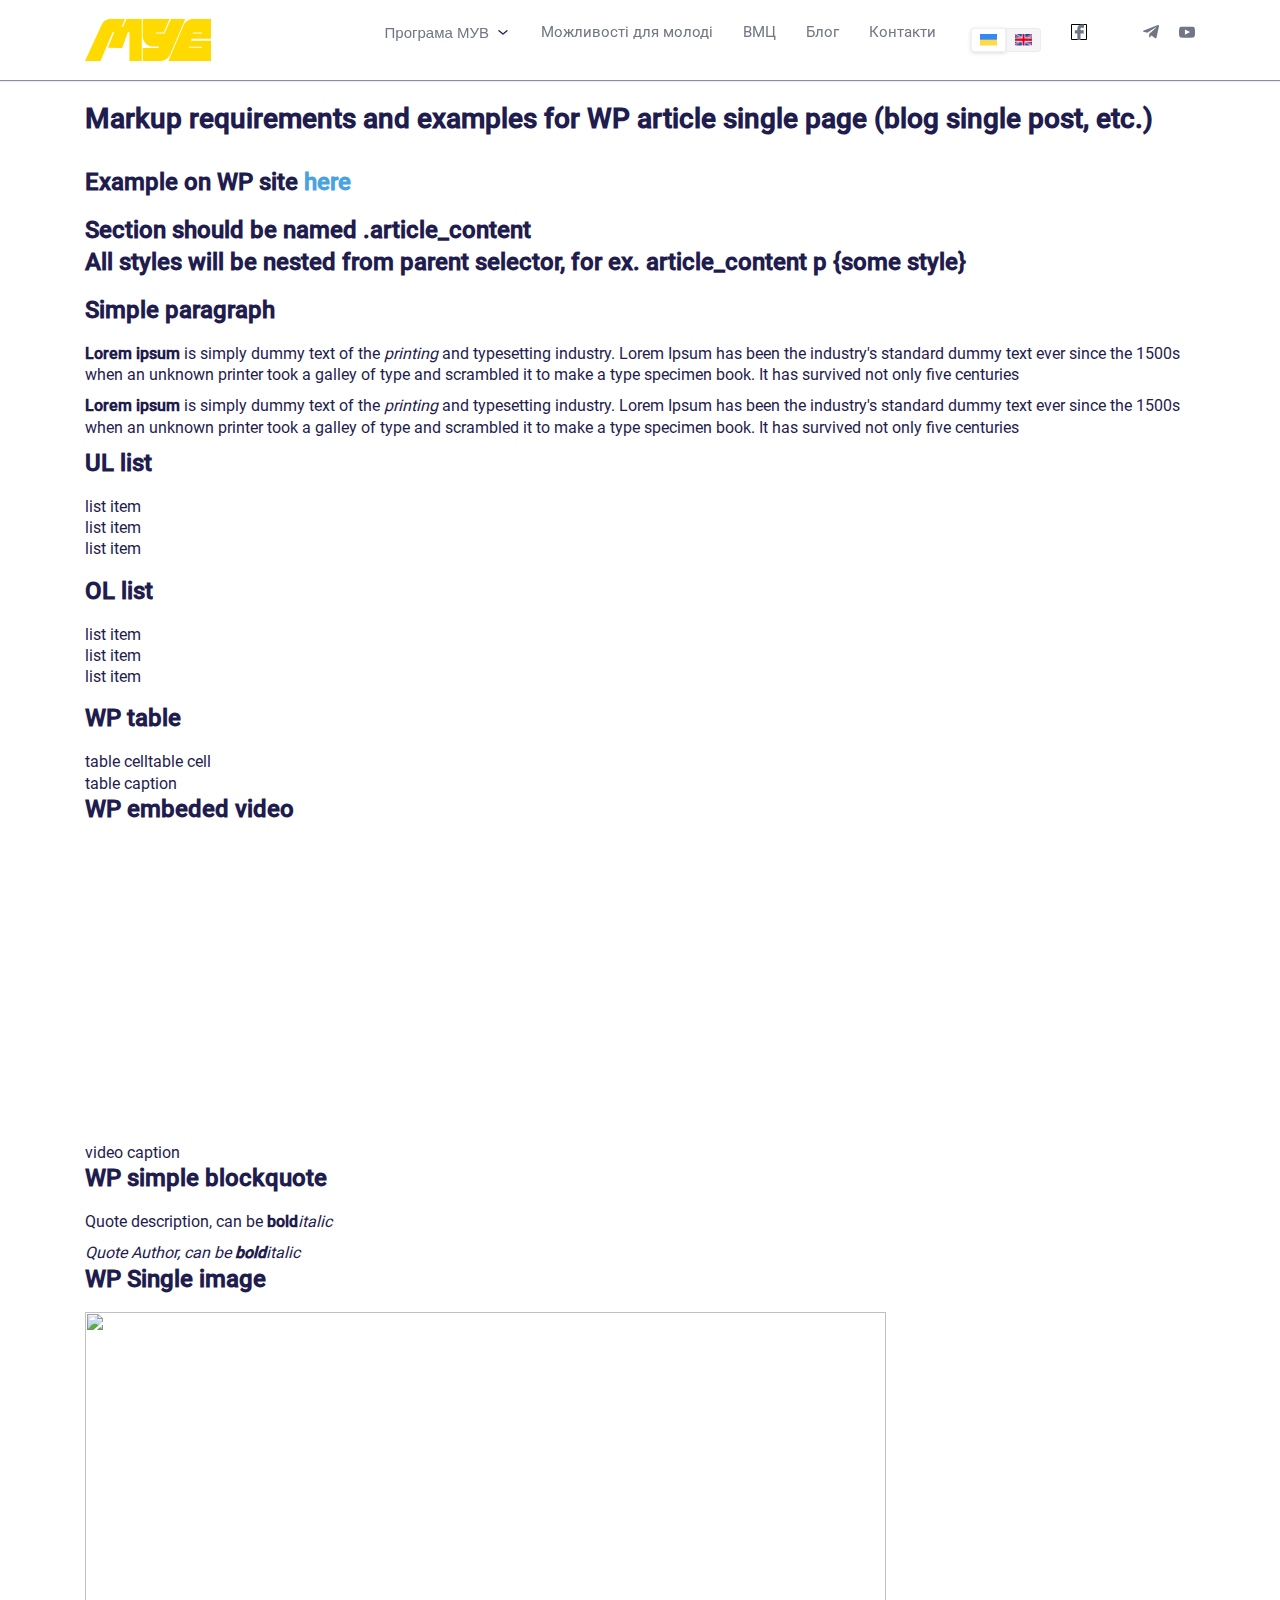
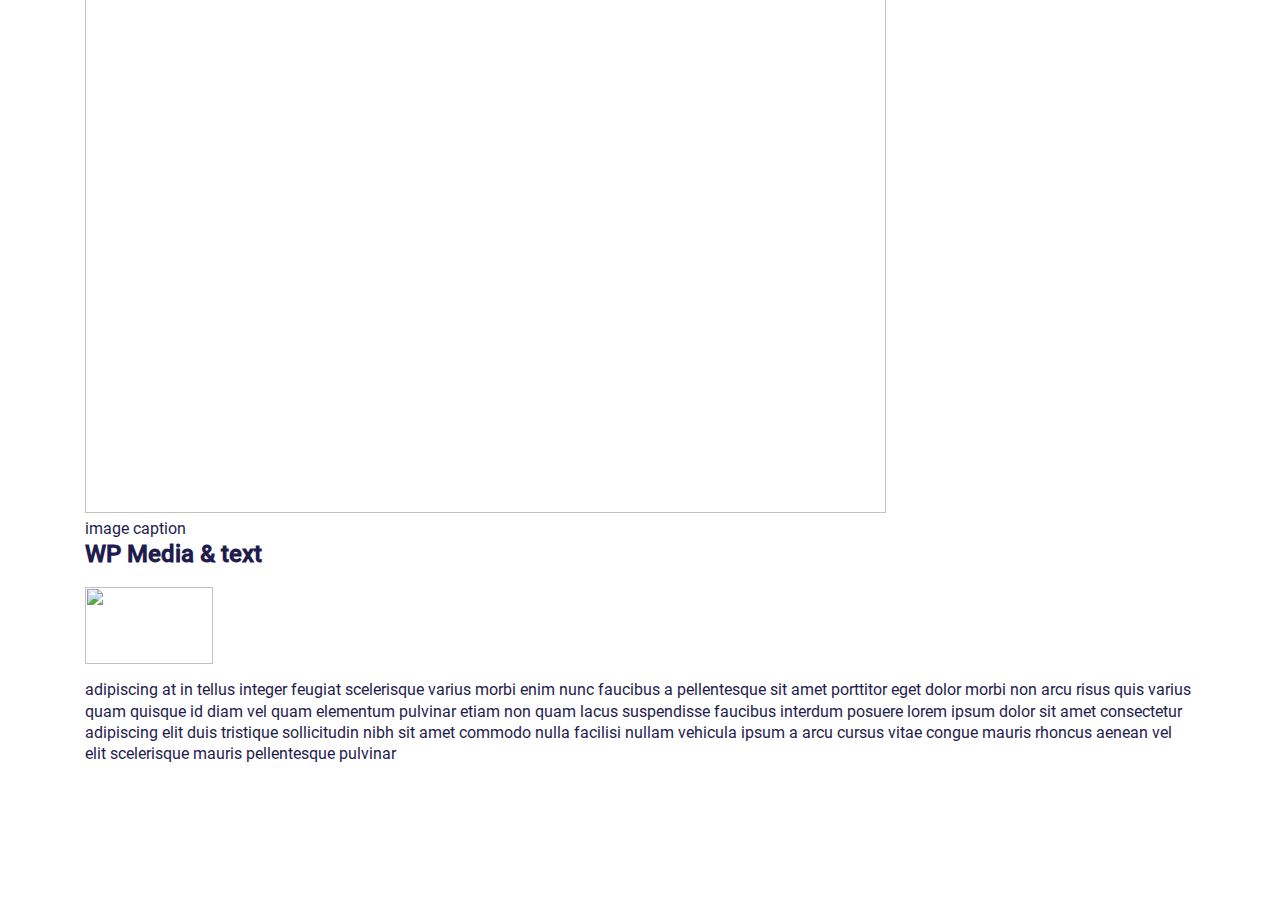
==== commit 11481bd1: "add new" ====
--- a/article.html
+++ b/article.html
@@ -4,7 +4,7 @@
     <meta charset="UTF-8">
     <title>Article</title>
     <meta name="description" content="Lorem ipsum dolor sit amet, consectetur adipiscing elit, sed do eiusmod tempor incididunt ut labore et dolore magna aliqua.">
-    <meta name="viewport" content="width=device-width, initial-scale=1, maximum-scale=1">
+    <meta name="viewport" content="width=device-width, initial-scale=1">
     <meta name="SKYPE_TOOLBAR" content="SKYPE_TOOLBAR_PARSER_COMPATIBLE">
     <meta name="apple-mobile-web-app-capable" content="yes">
     <meta name="format-detection" content="telephone=no">
@@ -38,7 +38,7 @@
             <nav class="header__nav">
               <ul class="header__list">
                 <li class="header__item">
-                  <button class="header__link" type="button" aria-labe="sub menu">Програма МУВ</button>
+                  <button class="header__link" type="button" aria-label="sub menu">Програма МУВ</button>
                   <ul class="header__sublist">
                     <li class="header__subitem"><a class="header__subitem_link" href="#">Про програму</a></li>
                     <li class="header__subitem"><a class="header__subitem_link" href="#">Умови участі</a></li>
--- a/css/app.css
+++ b/css/app.css
@@ -1 +1 @@
-@font-face{font-family:iconfont;src:url([data-uri]);src:url([data-uri]?#iefix) format("eot"),url([data-uri]) format("woff"),url([data-uri]) format("truetype"),url([data-uri]#iconfont) format("svg")}abbr,address,article,aside,audio,b,blockquote,body,button,canvas,cite,code,dd,del,details,dfn,div,dl,dt,em,fieldset,figcaption,figure,footer,form,h1,h2,h3,h4,h5,h6,header,hgroup,html,i,iframe,img,ins,kbd,label,legend,li,mark,menu,nav,object,ol,p,pre,q,samp,section,small,span,strong,summary,time,ul,var,video{background:transparent;border:0;-webkit-box-sizing:border-box;box-sizing:border-box;font-size:100%;margin:0;outline:0;padding:0;vertical-align:baseline}abbr:after,abbr:before,address:after,address:before,article:after,article:before,aside:after,aside:before,audio:after,audio:before,b:after,b:before,blockquote:after,blockquote:before,body:after,body:before,button:after,button:before,canvas:after,canvas:before,cite:after,cite:before,code:after,code:before,dd:after,dd:before,del:after,del:before,details:after,details:before,dfn:after,dfn:before,div:after,div:before,dl:after,dl:before,dt:after,dt:before,em:after,em:before,fieldset:after,fieldset:before,figcaption:after,figcaption:before,figure:after,figure:before,footer:after,footer:before,form:after,form:before,h1:after,h1:before,h2:after,h2:before,h3:after,h3:before,h4:after,h4:before,h5:after,h5:before,h6:after,h6:before,header:after,header:before,hgroup:after,hgroup:before,html:after,html:before,i:after,i:before,iframe:after,iframe:before,img:after,img:before,ins:after,ins:before,kbd:after,kbd:before,label:after,label:before,legend:after,legend:before,li:after,li:before,mark:after,mark:before,menu:after,menu:before,nav:after,nav:before,object:after,object:before,ol:after,ol:before,p:after,p:before,pre:after,pre:before,q:after,q:before,samp:after,samp:before,section:after,section:before,small:after,small:before,span:after,span:before,strong:after,strong:before,sub,summary:after,summary:before,sup,time:after,time:before,ul:after,ul:before,var:after,var:before,video:after,video:before{-webkit-box-sizing:border-box;box-sizing:border-box}sub,sup{background:transparent;border:0;font-size:100%;margin:0;outline:0;padding:0}a:after,a:before,sub:after,sub:before,sup:after,sup:before{-webkit-box-sizing:border-box;box-sizing:border-box}caption,table,tbody,td,tfoot,th,thead,tr{background:transparent;border:0;font-size:100%;margin:0;outline:0;padding:0}article,aside,details,figcaption,figure,footer,header,hgroup,menu,nav,section{display:block}li,ol,ul{list-style:none}blockquote,q{quotes:none}blockquote:after,blockquote:before,q:after,q:before{content:none}:focus{outline:0}input[type=text],textarea{-webkit-appearance:none}input[type=text]::-ms-clear,textarea::-ms-clear{display:none}input,textarea{border-radius:0;-webkit-box-sizing:border-box;box-sizing:border-box}input::-webkit-input-placeholder,textarea::-webkit-input-placeholder{color:rgba(31,28,78,.4)}input::-moz-placeholder,textarea::-moz-placeholder{color:rgba(31,28,78,.4)}input:-ms-input-placeholder,textarea:-ms-input-placeholder{color:rgba(31,28,78,.4)}input:focus::-webkit-input-placeholder,textarea:focus::-webkit-input-placeholder{color:transparent}input:focus::-moz-placeholder,textarea:focus::-moz-placeholder{color:transparent}input:focus:-ms-input-placeholder,textarea:focus:-ms-input-placeholder{color:transparent}textarea{resize:none}ins{text-decoration:none}del{text-decoration:line-through}table{border-collapse:collapse;border-spacing:0}*{word-wrap:break-word;-webkit-box-sizing:border-box;box-sizing:border-box}@font-face{font-display:swap;font-family:Roboto;font-style:normal;font-weight:400;src:url(../fonts/Roboto-Regular.woff2) format("woff2"),url(../fonts/Roboto-Regular.woff) format("woff")}@font-face{font-display:swap;font-family:Roboto;font-style:normal;font-weight:500;src:url(../fonts/Roboto-Medium.woff2) format("woff2"),url(../fonts/Roboto-Medium.woff) format("woff")}:root{--full-screen:calc(var(--vh, 1vh)*100);--height-footer:10rem}html{font-family:Roboto,sans-serif;font-weight:400;line-height:1.33}body,html{height:100%}body{-webkit-text-size-adjust:none;-webkit-font-smoothing:antialiased;-moz-osx-font-smoothing:grayscale;background:#e5e5e5;color:#1f1c4e;display:-webkit-box;display:-ms-flexbox;display:flex;font-size:1.6rem;position:relative}@supports(display:grid){body{display:block}}body.body--popup_open{overflow:hidden}.preloader{background-color:#fff;height:100vh;left:0;opacity:1;position:fixed;top:0;-webkit-transition:opacity .3s;transition:opacity .3s;width:100%;z-index:1000}.body--loaded .preloader{opacity:0;pointer-events:none}.wrapper{-webkit-box-orient:vertical;-webkit-box-direction:normal;display:-webkit-box;display:-ms-flexbox;display:flex;-ms-flex-direction:column;flex-direction:column;height:auto!important;min-height:100%;overflow-x:hidden}.base,.wrapper{position:relative;width:100%}.base{-webkit-box-flex:1;-ms-flex:1 0 auto;flex:1 0 auto;padding:var(--height-header) 0 0}a{color:#4aa3df;text-decoration:none}a:focus,a:hover{text-decoration:underline}.editor-styles-wrapper .wp-block{margin-bottom:5rem}html :where(.wp-block){max-width:1200px}.editor-styles-wrapper{overflow-x:hidden}.header{-webkit-box-orient:horizontal;-webkit-box-direction:normal;-webkit-box-pack:center;-ms-flex-pack:center;-ms-flex-line-pack:center;-webkit-box-align:center;-ms-flex-align:center;align-content:center;align-items:center;background-color:#fff;-webkit-box-shadow:0 1px 5px 0 rgba(0,0,0,.1);box-shadow:0 1px 5px 0 rgba(0,0,0,.1);display:-webkit-box;display:-ms-flexbox;display:flex;-ms-flex-direction:row;flex-direction:row;-ms-flex-wrap:wrap;flex-wrap:wrap;font-size:1rem;justify-content:center;left:0;min-height:var(--height-header);padding:0 var(--gl-indent);position:fixed;top:0;width:100%;will-change:transform;z-index:100}.header.header--pos_state{-webkit-transform:translateY(-100%);transform:translateY(-100%)}.header__in{-webkit-box-orient:horizontal;-webkit-box-direction:normal;-webkit-box-pack:justify;-ms-flex-pack:justify;-ms-flex-line-pack:center;-webkit-box-align:center;-ms-flex-align:center;align-content:center;align-items:center;display:-webkit-box;display:-ms-flexbox;display:flex;-ms-flex-direction:row;flex-direction:row;-ms-flex-wrap:nowrap;flex-wrap:nowrap;justify-content:space-between;margin:0 auto;max-width:111rem;width:100%}.header__logo_link{display:block;height:4.2rem;margin-right:2rem;width:12.6rem}.header__logo_link img{display:block;height:100%;-o-object-fit:contain;object-fit:contain;width:100%}.header__nav_w{height:100%}button.header__link:after{background:url([data-uri]) no-repeat 50%/100% 100%;content:"";display:block;height:1.6rem;margin-left:.6rem;width:1.6rem}.header__link{-webkit-box-orient:horizontal;-webkit-box-direction:normal;-webkit-box-pack:center;-ms-flex-pack:center;-ms-flex-line-pack:center;-webkit-box-align:center;-ms-flex-align:center;align-content:center;align-items:center;color:#707683;cursor:pointer;display:-webkit-box;display:-ms-flexbox;display:flex;-ms-flex-direction:row;flex-direction:row;-ms-flex-wrap:wrap;flex-wrap:wrap;height:100%;justify-content:center;line-height:1;position:relative;width:100%}.header__link:focus,.header__link:hover{text-decoration:none}.header__link:focus:before,.header__link:hover:before{opacity:1}.header__link:before{background-color:#5dbdfb;bottom:0;content:"";display:block;height:4px;left:0;opacity:0;pointer-events:none;position:absolute}.header__link:before,.header__sublist{-webkit-transition:opacity .3s ease;transition:opacity .3s ease;width:100%}.header__sublist{height:auto;overflow:hidden}.header__subitem_link{background-color:#fff;color:#707683;font-size:1.5rem;padding:1rem 1.4rem;text-align:left;-webkit-transition:background-color .3s ease,color .3s ease;transition:background-color .3s ease,color .3s ease}.header__subitem_link:focus,.header__subitem_link:hover{background-color:#f5f5f5;color:#1f1c4e;text-decoration:none}.header__social{display:grid;gap:2rem;grid-auto-columns:-webkit-max-content;grid-auto-columns:max-content;grid-template-columns:repeat(4,-webkit-max-content);grid-template-columns:repeat(4,max-content)}.header__social_link{color:#707683;display:block;height:1.6rem;-webkit-transition:color .3s ease;transition:color .3s ease;width:1.6rem}.header__social_link:focus,.header__social_link:hover{color:#1f1c4e;text-decoration:none}.header__lang{display:grid;grid-template-columns:repeat(4,-webkit-max-content);grid-template-columns:repeat(4,max-content)}.header__lang:not(:last-child){margin-right:3rem}.header__lang_link{background-color:#f5f5f5;border:1px solid hsla(0,0%,90%,.6);display:block;height:2.4rem;padding:.5rem .8rem;width:3.5rem}.header__lang_link:focus,.header__lang_link:hover{text-decoration:none}.header__lang_link.header__lang_link--active_mod{background:#fff;-webkit-box-shadow:0 1px 4px 0 rgba(0,0,0,.15);box-shadow:0 1px 4px 0 rgba(0,0,0,.15)}.header__lang_link img{display:block;height:100%;-o-object-fit:contain;object-fit:contain;width:100%}.header__lang_link:first-child{border-bottom-left-radius:.4rem;border-top-left-radius:.4rem}.header__lang_link:last-child{border-bottom-right-radius:.4rem;border-top-right-radius:.4rem}.header__menu_trigger{cursor:pointer;height:1.4rem;margin-left:3rem;position:relative;width:2rem;z-index:5}.header__menu_trigger span,.header__menu_trigger:after,.header__menu_trigger:before{background-color:#1f1c4e;height:2px;left:0;position:absolute;top:50%;-webkit-transition:-webkit-transform .3s ease;transition:-webkit-transform .3s ease;transition:transform .3s ease;transition:transform .3s ease,-webkit-transform .3s ease;width:100%;will-change:transform}.header__menu_trigger:before{content:"";-webkit-transform:translateY(-.7rem);transform:translateY(-.7rem)}.header__menu_trigger:after{content:"";-webkit-transform:translateY(.7rem);transform:translateY(.7rem)}.body--open_menu_state .header__menu_trigger span{-webkit-transform:scale(0);transform:scale(0)}.body--open_menu_state .header__menu_trigger:before{-webkit-transform:rotate(-45deg);transform:rotate(-45deg)}.body--open_menu_state .header__menu_trigger:after{-webkit-transform:rotate(45deg);transform:rotate(45deg)}.section{font-size:1rem;padding:var(--gl-vr-indent) var(--gl-indent);position:relative;width:100%}.section_in{margin:0 auto;max-width:111rem;width:100%}.footer{-webkit-box-flex:0;-ms-flex:0 0 auto;flex:0 0 auto;font-size:1rem;min-height:var(--height-footer);width:100%;will-change:transform}.icon{fill:currentColor;display:block}.icon.icon--size_mod{height:100%;width:100%}.btn_base{-webkit-box-pack:center;-ms-flex-pack:center;-webkit-box-align:center;-ms-flex-align:center;align-items:center;background-color:#4aa3df;border-radius:4px;color:#fff;cursor:pointer;display:-webkit-inline-box;display:-ms-inline-flexbox;display:inline-flex;font-family:Roboto,sans-serif;font-size:1.5rem;font-weight:500;height:4.8rem;justify-content:center;line-height:4.8rem;padding:0 3rem;text-align:center;-webkit-transition:background-color .3s ease;transition:background-color .3s ease;white-space:nowrap}.btn_base[type=submit]{-moz-appearance:none;-webkit-appearance:none;appearance:none}.btn_base:focus,.btn_base:hover{text-decoration:none}.btn_base:hover{background-color:#258cd1}.form_input__label{margin-bottom:.4rem}.form_input__element,.form_input__label{color:#1f1c4e;display:block;font-size:1.6rem}.form_input__element{-moz-appearance:none;-webkit-appearance:none;appearance:none;background-clip:padding-box;border:none;border-radius:.5rem;-webkit-box-shadow:inset 0 0 0 1px #ccc;box-shadow:inset 0 0 0 1px #ccc;caret-color:#1f1c4e;font-family:Roboto,sans-serif;height:4rem;padding:0 2rem;-webkit-transition:-webkit-box-shadow .3s ease 0s;transition:-webkit-box-shadow .3s ease 0s;transition:box-shadow .3s ease 0s;transition:box-shadow .3s ease 0s,-webkit-box-shadow .3s ease 0s;width:100%;will-change:box-shadow}.form_input__element:focus,.form_input__element:hover{-webkit-box-shadow:inset 0 0 0 1px #1f1c4e;box-shadow:inset 0 0 0 1px #1f1c4e}.form_input__element::-webkit-input-placeholder{color:rgba(31,28,78,.4)}.form_input__element::-moz-placeholder{color:rgba(31,28,78,.4);opacity:1}.form_input__element:-ms-input-placeholder{color:rgba(31,28,78,.4)}.form_input__element::-webkit-contacts-auto-fill-button{position:absolute;right:0;visibility:hidden}.form_input__element[type=search]::-ms-clear,.form_input__element[type=search]::-ms-reveal{display:none}.form_input__element[type=search]::-webkit-search-cancel-button,.form_input__element[type=search]::-webkit-search-decoration,.form_input__element[type=search]::-webkit-search-results-button,.form_input__element[type=search]::-webkit-search-results-decoration{display:none}.form_input__element[type=date]::-webkit-calendar-picker-indicator{opacity:0}select.form_input__element{-webkit-tap-highlight-color:rgba(0,0,0,0)}.form_textarea__label{color:#1f1c4e;display:block;font-size:1.6rem;margin-bottom:.4rem}.form_textarea__element{-moz-appearance:none;-webkit-appearance:none;appearance:none;background-clip:padding-box;border:none;border-radius:.5rem;-webkit-box-shadow:inset 0 0 0 1px #ccc;box-shadow:inset 0 0 0 1px #ccc;caret-color:#1f1c4e;color:#1f1c4e;display:block;font-family:Roboto,sans-serif;font-size:1.6rem;height:4rem;height:15rem;padding:2rem;-webkit-transition:-webkit-box-shadow .3s ease 0s;transition:-webkit-box-shadow .3s ease 0s;transition:box-shadow .3s ease 0s;transition:box-shadow .3s ease 0s,-webkit-box-shadow .3s ease 0s;width:100%;will-change:box-shadow}.form_textarea__element:focus,.form_textarea__element:hover{-webkit-box-shadow:inset 0 0 0 1px #1f1c4e;box-shadow:inset 0 0 0 1px #1f1c4e}.form_textarea__element::-webkit-input-placeholder{color:rgba(31,28,78,.4)}.form_textarea__element::-moz-placeholder{color:rgba(31,28,78,.4);opacity:1}.form_textarea__element:-ms-input-placeholder{color:rgba(31,28,78,.4)}.form_textarea__element::-webkit-contacts-auto-fill-button{position:absolute;right:0;visibility:hidden}.form_textarea__element[type=search]::-ms-clear,.form_textarea__element[type=search]::-ms-reveal{display:none}.form_textarea__element[type=search]::-webkit-search-cancel-button,.form_textarea__element[type=search]::-webkit-search-decoration,.form_textarea__element[type=search]::-webkit-search-results-button,.form_textarea__element[type=search]::-webkit-search-results-decoration{display:none}.form_textarea__element[type=date]::-webkit-calendar-picker-indicator{opacity:0}select.form_textarea__element{-webkit-tap-highlight-color:rgba(0,0,0,0)}.form_select__label{margin-bottom:.4rem}.form_select__element,.form_select__label{color:#1f1c4e;display:block;font-size:1.6rem}.form_select__element{-moz-appearance:none;-webkit-appearance:none;appearance:none;background-clip:padding-box;border:none;border-radius:.5rem;-webkit-box-shadow:inset 0 0 0 1px #ccc;box-shadow:inset 0 0 0 1px #ccc;caret-color:#1f1c4e;font-family:Roboto,sans-serif;height:4rem;padding:0 2rem;-webkit-transition:-webkit-box-shadow .3s ease 0s;transition:-webkit-box-shadow .3s ease 0s;transition:box-shadow .3s ease 0s;transition:box-shadow .3s ease 0s,-webkit-box-shadow .3s ease 0s;width:100%;will-change:box-shadow}.form_select__element:focus,.form_select__element:hover{-webkit-box-shadow:inset 0 0 0 1px #1f1c4e;box-shadow:inset 0 0 0 1px #1f1c4e}.form_select__element::-webkit-input-placeholder{color:rgba(31,28,78,.4)}.form_select__element::-moz-placeholder{color:rgba(31,28,78,.4);opacity:1}.form_select__element:-ms-input-placeholder{color:rgba(31,28,78,.4)}.form_select__element::-webkit-contacts-auto-fill-button{position:absolute;right:0;visibility:hidden}.form_select__element[type=search]::-ms-clear,.form_select__element[type=search]::-ms-reveal{display:none}.form_select__element[type=search]::-webkit-search-cancel-button,.form_select__element[type=search]::-webkit-search-decoration,.form_select__element[type=search]::-webkit-search-results-button,.form_select__element[type=search]::-webkit-search-results-decoration{display:none}.form_select__element[type=date]::-webkit-calendar-picker-indicator{opacity:0}select.form_select__element{-webkit-tap-highlight-color:rgba(0,0,0,0)}.form_checkbox__block{display:block}.form_checkbox__element{display:none}.form_checkbox__label{color:#1f1c4e;cursor:pointer;font-size:1.6rem;padding-left:3rem;position:relative}.form_checkbox__label:after,.form_checkbox__label:before{content:"";cursor:pointer;height:2rem;left:0;position:absolute;top:-1px;width:2rem}.form_checkbox__label:before{border:1px solid #1f1c4e;border-radius:2px;-webkit-transition:opacity .2s,-webkit-transform .2s;transition:opacity .2s,-webkit-transform .2s;transition:transform .2s,opacity .2s;transition:transform .2s,opacity .2s,-webkit-transform .2s;will-change:transform}.form_checkbox__element:checked+.form_checkbox__label:before{opacity:0;-webkit-transform:rotate(40deg) scaleX(.6) translateY(-3px);transform:rotate(40deg) scaleX(.6) translateY(-3px)}.form_checkbox__label:after{border-bottom:2px solid #1f1c4e;border-right:3px solid #1f1c4e;opacity:0;-webkit-transition:opacity .2s,-webkit-transform .2s;transition:opacity .2s,-webkit-transform .2s;transition:transform .2s,opacity .2s;transition:transform .2s,opacity .2s,-webkit-transform .2s}.form_checkbox__element:checked+.form_checkbox__label:after{opacity:1;-webkit-transform:rotate(40deg) scaleX(.6) translateY(-3px);transform:rotate(40deg) scaleX(.6) translateY(-3px)}.form_radio__block{display:block}.form_radio__element{display:none}.form_radio__label{color:#1f1c4e;cursor:pointer;font-size:1.6rem;padding-left:3rem;position:relative}.form_radio__label:before{border:1px solid #1f1c4e;border-radius:100%;content:"";cursor:pointer;height:2rem;left:0;position:absolute;top:-1px;width:2rem}.form_radio__label:after{background:#1f1c4e;border-radius:100%;content:"";height:1rem;left:.5rem;opacity:0;position:absolute;top:.4rem;-webkit-transition:opacity .3s ease;transition:opacity .3s ease;width:1rem;will-change:opacity}.form_radio__element:checked+.form_radio__label:after{opacity:1}.section_ui{background-color:#fff;color:#1f1c4e}.section_ui__block:not(:last-child){margin-bottom:6rem}.section_ui__title{font-size:7.2rem;font-weight:700}.section_ui__title:not(:last-child){margin-bottom:1.4rem}.section_ui__text{font-size:1.8rem}.section_ui__text:not(:last-child){margin-bottom:2.6rem}.section_ui__text p:not(:last-child){margin-bottom:.6rem}.section_ui__category{font-size:5.6rem;font-weight:700}.section_ui__category:not(:last-child){margin-bottom:1.4rem}.ui_typography__line{-webkit-box-orient:horizontal;-webkit-box-direction:normal;-webkit-box-pack:start;-ms-flex-pack:start;-ms-flex-line-pack:start;-webkit-box-align:start;-ms-flex-align:start;align-content:flex-start;align-items:flex-start;border-bottom:1px solid rgba(31,28,78,.6);display:-webkit-box;display:-ms-flexbox;display:flex;-ms-flex-direction:row;flex-direction:row;-ms-flex-wrap:nowrap;flex-wrap:nowrap;justify-content:flex-start;margin-right:-2rem;padding:1% 0}.ui_typography__line:not(:last-child){margin-bottom:1rem}.ui_typography__line h1{font-size:7.2rem;font-weight:700}.ui_typography__line h2{font-size:5.6rem;font-weight:700}.ui_typography__line h3{font-size:4rem;font-weight:500}.ui_typography__line h4{font-size:3.2rem}.ui_typography__line h5{font-size:2.4rem}.ui_typography__line h6{font-size:2rem}.ui_typography__title{line-height:1;text-transform:uppercase}.ui_typography__text{font-size:1.8rem}.ui_typography__item{font-size:1.8rem;margin:auto 0;padding-right:2rem;width:33.333%}.ui_typography__item:nth-child(3n+2),.ui_typography__item:nth-child(3n+3){text-align:center}.ui_buttons{-webkit-box-orient:horizontal;-webkit-box-direction:normal;-webkit-box-pack:start;-ms-flex-pack:start;-ms-flex-line-pack:center;-webkit-box-align:center;-ms-flex-align:center;align-content:center;align-items:center;display:-webkit-box;display:-ms-flexbox;display:flex;-ms-flex-direction:row;flex-direction:row;-ms-flex-wrap:wrap;flex-wrap:wrap;justify-content:flex-start;margin:0 -2rem -2rem 0}.ui_buttons__item{padding:0 2rem 2rem 0}.ui_buttons__btn.section_ui__btn--mod_1{-webkit-box-pack:center;-ms-flex-pack:center;-webkit-box-align:center;-ms-flex-align:center;align-items:center;background-color:#4aa3df;border-radius:4px;color:#fff;cursor:pointer;display:-webkit-inline-box;display:-ms-inline-flexbox;display:inline-flex;font-family:Roboto,sans-serif;font-size:1.5rem;font-weight:500;height:4.8rem;justify-content:center;line-height:4.8rem;padding:0 3rem;text-align:center;-webkit-transition:background-color .3s ease;transition:background-color .3s ease;white-space:nowrap}.ui_buttons__btn.section_ui__btn--mod_1[type=submit]{-moz-appearance:none;-webkit-appearance:none;appearance:none}.ui_buttons__btn.section_ui__btn--mod_1:focus,.ui_buttons__btn.section_ui__btn--mod_1:hover{text-decoration:none}.ui_buttons__btn.section_ui__btn--mod_1:hover{background-color:#258cd1}.ui_buttons__btn.section_ui__btn--mod_2{-webkit-box-pack:center;-ms-flex-pack:center;-webkit-box-align:center;-ms-flex-align:center;align-items:center;background-color:#4aa3df;border-radius:4px;color:#fff;cursor:pointer;display:-webkit-inline-box;display:-ms-inline-flexbox;display:inline-flex;font-family:Roboto,sans-serif;font-size:1.5rem;font-weight:500;height:4.8rem;justify-content:center;line-height:4.8rem;padding:0 3rem;text-align:center;-webkit-transition:background-color .3s ease;transition:background-color .3s ease;white-space:nowrap}.ui_buttons__btn.section_ui__btn--mod_2[type=submit]{-moz-appearance:none;-webkit-appearance:none;appearance:none}.ui_buttons__btn.section_ui__btn--mod_2:focus,.ui_buttons__btn.section_ui__btn--mod_2:hover{text-decoration:none}.ui_buttons__btn.section_ui__btn--mod_2:hover{background-color:#258cd1}.ui_buttons__btn.section_ui__btn--mod_3{-webkit-box-pack:center;-ms-flex-pack:center;-webkit-box-align:center;-ms-flex-align:center;align-items:center;background-color:#4aa3df;border-radius:4px;color:#fff;cursor:pointer;display:-webkit-inline-box;display:-ms-inline-flexbox;display:inline-flex;font-family:Roboto,sans-serif;font-size:1.5rem;font-weight:500;height:4.8rem;justify-content:center;line-height:4.8rem;padding:0 3rem;text-align:center;-webkit-transition:background-color .3s ease;transition:background-color .3s ease;white-space:nowrap}.ui_buttons__btn.section_ui__btn--mod_3[type=submit]{-moz-appearance:none;-webkit-appearance:none;appearance:none}.ui_buttons__btn.section_ui__btn--mod_3:focus,.ui_buttons__btn.section_ui__btn--mod_3:hover{text-decoration:none}.ui_buttons__btn.section_ui__btn--mod_3:hover{background-color:#258cd1}.ui_form__list{-webkit-box-orient:horizontal;-webkit-box-direction:normal;-webkit-box-pack:start;-ms-flex-pack:start;-ms-flex-line-pack:start;-webkit-box-align:start;-ms-flex-align:start;align-content:flex-start;align-items:flex-start;display:-webkit-box;display:-ms-flexbox;display:flex;-ms-flex-direction:row;flex-direction:row;-ms-flex-wrap:wrap;flex-wrap:wrap;justify-content:flex-start;margin:0 -2rem -2rem 0}.ui_form__item{padding:0 2rem 2rem 0}.ui_form__title{color:#1f1c4e;display:block;font-size:1.6rem;margin-bottom:.4rem}.ui_form__subitem:not(:last-child){margin-bottom:1.2rem}.ui_components__item:not(:last-child){margin-bottom:2rem}.ui_components__title{font-size:3.2rem;font-weight:700}.faq{padding-top:5.8rem}.faq__title{color:#1f1c4e;text-align:center}.faq__title:not(:last-child){margin-bottom:1rem}.faq__in{max-width:67rem}.faq__descr{color:#1f1c4e;font-size:1.4rem;text-align:center}.accordion__item{background-color:#fff;border-radius:1.5rem;overflow:hidden}.accordion__item:not(:last-child){margin-bottom:1.6rem}.accordion__item.accordion__item--active-mod{-webkit-box-shadow:0 1px 2px 0 rgba(0,0,0,.2),inset 0 1px 0 0 hsla(0,0%,100%,.15);box-shadow:0 1px 2px 0 rgba(0,0,0,.2),inset 0 1px 0 0 hsla(0,0%,100%,.15)}.accordion__item_body{max-height:0;opacity:0;overflow:hidden;pointer-events:none;-webkit-transition:all .25s ease-out;transition:all .25s ease-out;will-change:max-height}.accordion__item--active-mod .accordion__item_body{opacity:1;pointer-events:auto}.accordion__item_head{-webkit-box-orient:horizontal;-webkit-box-direction:normal;-webkit-box-pack:center;-ms-flex-pack:center;-ms-flex-line-pack:center;-webkit-box-align:center;-ms-flex-align:center;align-content:center;align-items:center;cursor:pointer;display:-webkit-box;display:-ms-flexbox;display:flex;-ms-flex-direction:row;flex-direction:row;-ms-flex-wrap:nowrap;flex-wrap:nowrap;justify-content:center;padding:1.7rem 2rem;-webkit-transition:background-color .3s ease;transition:background-color .3s ease}.accordion__item--active-mod .accordion__item_head,.accordion__item_head:focus,.accordion__item_head:hover{color:#fff}.accordion__item_icon_w{-webkit-box-flex:0;border:1px solid #5dbdfb;border-radius:50%;display:block;-ms-flex:none;flex:none;height:2.2rem;margin:0 0 0 auto;position:relative;-webkit-transform:rotate(180deg);transform:rotate(180deg);width:2.2rem}.accordion__item--active-mod .accordion__item_icon_w:after{-webkit-transform:translate(-50%,-50%) rotate(90deg);transform:translate(-50%,-50%) rotate(90deg)}.accordion__item_icon_w:after,.accordion__item_icon_w:before{background-color:#5dbdfb;content:"";display:block;height:1.2rem;left:50%;position:absolute;top:50%;-webkit-transform:translate(-50%,-50%) rotate(180deg);transform:translate(-50%,-50%) rotate(180deg);-webkit-transform-origin:center;transform-origin:center;-webkit-transition:-webkit-transform .3s ease;transition:-webkit-transform .3s ease;transition:transform .3s ease;transition:transform .3s ease,-webkit-transform .3s ease;width:1px}.accordion__item_icon_w:before{-webkit-transform:translate(-50%,-50%) rotate(90deg);transform:translate(-50%,-50%) rotate(90deg)}.accordion__item_title{color:#1f1c4e;font-size:1.6rem;font-weight:500;line-height:1.25;padding-right:2rem}.accordion__item_body_in{font-size:1.4rem;font-weight:400;line-height:1.285;max-width:60rem;padding:.6rem 2rem 1.8rem;width:100%}.hero{background-color:#feda00;-webkit-box-shadow:0 1px 5px 0 rgba(0,0,0,.1);box-shadow:0 1px 5px 0 rgba(0,0,0,.1)}.hero__row{display:grid;gap:4rem}.hero__img_w{display:block;padding-bottom:85%;position:relative;width:100%}.hero__img_w img{display:block;height:100%;left:0;-o-object-fit:cover;object-fit:cover;position:absolute;top:0;width:100%}.hero__subtitle{color:#fff;font-size:1.4rem}.hero__title{color:#1f1c4e;line-height:1.54}.hero__title:not(:last-child){margin-bottom:2.6rem}.hero__descr{color:#1f1c4e;font-size:1.8rem;line-height:1.55}@media screen and (min-width:1025px){:root{--height-header:6.2rem;--gl-indent:4rem;--gl-vr-indent:3.8rem}.header__nav_in{-webkit-box-orient:horizontal;-webkit-box-direction:normal;-webkit-box-pack:start;-ms-flex-pack:start;-ms-flex-line-pack:center;-webkit-box-align:center;-ms-flex-align:center;align-content:center;align-items:center;display:-webkit-box;display:-ms-flexbox;display:flex;-ms-flex-direction:row;flex-direction:row;-ms-flex-wrap:wrap;flex-wrap:wrap;height:100%;justify-content:flex-start;margin-left:auto}.header__nav{margin-right:2rem}.header__list{-webkit-box-orient:horizontal;-webkit-box-direction:normal;-webkit-box-pack:start;-ms-flex-pack:start;-ms-flex-line-pack:stretch;-webkit-box-align:stretch;-ms-flex-align:stretch;align-content:stretch;align-items:stretch;display:-webkit-box;display:-ms-flexbox;display:flex;-ms-flex-direction:row;flex-direction:row;-ms-flex-wrap:wrap;flex-wrap:wrap;height:100%;justify-content:flex-start;position:relative}.header__link{font-size:1.5rem;padding:2.4rem 1.5rem}.header__item:hover .header__sublist{opacity:1;pointer-events:auto}.header__sublist{border-bottom-left-radius:.6rem;border-bottom-right-radius:.6rem;-webkit-box-shadow:0 4px 15px 0 rgba(0,0,0,.1);box-shadow:0 4px 15px 0 rgba(0,0,0,.1);left:0;max-width:20rem;opacity:0;pointer-events:none;position:absolute;top:100%}.header__subitem_link{display:block;width:100%}.header__menu_trigger{display:none}.faq__title{font-size:3.6rem}.faq__descr:not(:last-child){margin-bottom:4rem}.hero__row{grid-template-columns:1fr 1fr}.hero__col.hero__col--info{-webkit-box-orient:vertical;-webkit-box-direction:normal;-webkit-box-pack:center;-ms-flex-pack:center;-ms-flex-line-pack:start;-webkit-box-align:start;-ms-flex-align:start;align-content:flex-start;align-items:flex-start;display:-webkit-box;display:-ms-flexbox;display:flex;-ms-flex-direction:column;flex-direction:column;-ms-flex-wrap:wrap;flex-wrap:wrap;justify-content:center}.hero__title{font-size:3.8rem}.hero__descr:not(:last-child){margin-bottom:3.8rem}}@media screen and (max-width:1024.5px){:root{--gl-indent:2rem;--gl-vr-indent:3rem;--height-header:6.2rem}.header__nav_w,body.body--open_menu_state{overflow:hidden}.header__nav_in{-webkit-box-orient:vertical;-webkit-box-direction:normal;-webkit-box-pack:start;-ms-flex-pack:start;-ms-flex-line-pack:start;-webkit-box-align:start;-ms-flex-align:start;align-content:flex-start;align-items:flex-start;background-color:#fff;display:-webkit-box;display:-ms-flexbox;display:flex;-ms-flex-direction:column;flex-direction:column;-ms-flex-wrap:nowrap;flex-wrap:nowrap;height:var(--full-screen);justify-content:flex-start;max-width:36rem;overflow:auto;padding:5rem 5rem 5rem 2rem;pointer-events:none;position:absolute;right:0;top:0;-webkit-transform:translateX(100%);transform:translateX(100%);-webkit-transition:-webkit-transform .4s ease;transition:-webkit-transform .4s ease;transition:transform .4s ease;transition:transform .4s ease,-webkit-transform .4s ease;width:100%}.body--open_menu_state .header__nav_in{pointer-events:auto;-webkit-transform:translateX(0);transform:translateX(0)}.header__nav{margin-bottom:2rem}.header__list{-webkit-box-orient:vertical;-webkit-box-direction:normal;-webkit-box-pack:start;-ms-flex-pack:start;-ms-flex-line-pack:start;-webkit-box-align:start;-ms-flex-align:start;align-content:flex-start;align-items:flex-start;display:-webkit-box;display:-ms-flexbox;display:flex;-ms-flex-direction:column;flex-direction:column;-ms-flex-wrap:wrap;flex-wrap:wrap;justify-content:flex-start}.header__link{font-size:1.8rem;padding:1rem 0}.header__sublist{display:none}.header__sublist--open_state .header__sublist{display:block}.header__subitem_link{display:inline-block}.header__lang{margin-bottom:3rem}.header__menu_trigger{display:block}.faq__title{font-size:2.8rem}.faq__descr:not(:last-child){margin-bottom:2rem}.hero__row{grid-template-columns:1fr}.hero__col.hero__col--info{-webkit-box-orient:vertical;-webkit-box-direction:normal;-webkit-box-pack:center;-ms-flex-pack:center;-ms-flex-line-pack:center;-webkit-box-align:center;-ms-flex-align:center;align-content:center;align-items:center;display:-webkit-box;display:-ms-flexbox;display:flex;-ms-flex-direction:column;flex-direction:column;-ms-flex-wrap:wrap;flex-wrap:wrap;justify-content:center;text-align:center}.hero__col.hero__col--img{margin:0 auto;max-width:56rem;width:100%}.hero__title{font-size:2.8rem}.hero__descr:not(:last-child){margin-bottom:2.8rem}}@media screen and (min-width:1920px){html{font-size:.5208333333vw}}@media(max-width:1919px)and (min-width:1140px){html{font-size:10px}}@media(max-width:1139px)and (min-width:1025px){html{font-size:.9090909091vw}}@media(max-width:1024.5px)and (min-width:375px){html{font-size:10px}}@media screen and (max-width:374px){html{font-size:2.6666666667vw}}@media screen and (min-width:768px){.ui_form__item:not(.ui_form__item--full_mod){width:50%}.ui_form__item.ui_form__item--full_mod{width:100%}}@media screen and (max-width:767px){.ui_form__item{width:100%}}+@font-face{font-family:iconfont;src:url([data-uri]);src:url([data-uri]?#iefix) format("eot"),url([data-uri]) format("woff"),url([data-uri]) format("truetype"),url([data-uri]#iconfont) format("svg")}abbr,address,article,aside,audio,b,blockquote,body,button,canvas,cite,code,dd,del,details,dfn,div,dl,dt,em,fieldset,figcaption,figure,footer,form,h1,h2,h3,h4,h5,h6,header,hgroup,html,i,iframe,img,ins,kbd,label,legend,li,mark,menu,nav,object,ol,p,pre,q,samp,section,small,span,strong,summary,time,ul,var,video{background:transparent;border:0;-webkit-box-sizing:border-box;box-sizing:border-box;font-size:100%;margin:0;outline:0;padding:0;vertical-align:baseline}abbr:after,abbr:before,address:after,address:before,article:after,article:before,aside:after,aside:before,audio:after,audio:before,b:after,b:before,blockquote:after,blockquote:before,body:after,body:before,button:after,button:before,canvas:after,canvas:before,cite:after,cite:before,code:after,code:before,dd:after,dd:before,del:after,del:before,details:after,details:before,dfn:after,dfn:before,div:after,div:before,dl:after,dl:before,dt:after,dt:before,em:after,em:before,fieldset:after,fieldset:before,figcaption:after,figcaption:before,figure:after,figure:before,footer:after,footer:before,form:after,form:before,h1:after,h1:before,h2:after,h2:before,h3:after,h3:before,h4:after,h4:before,h5:after,h5:before,h6:after,h6:before,header:after,header:before,hgroup:after,hgroup:before,html:after,html:before,i:after,i:before,iframe:after,iframe:before,img:after,img:before,ins:after,ins:before,kbd:after,kbd:before,label:after,label:before,legend:after,legend:before,li:after,li:before,mark:after,mark:before,menu:after,menu:before,nav:after,nav:before,object:after,object:before,ol:after,ol:before,p:after,p:before,pre:after,pre:before,q:after,q:before,samp:after,samp:before,section:after,section:before,small:after,small:before,span:after,span:before,strong:after,strong:before,sub,summary:after,summary:before,sup,time:after,time:before,ul:after,ul:before,var:after,var:before,video:after,video:before{-webkit-box-sizing:border-box;box-sizing:border-box}sub,sup{background:transparent;border:0;font-size:100%;margin:0;outline:0;padding:0}a:after,a:before,sub:after,sub:before,sup:after,sup:before{-webkit-box-sizing:border-box;box-sizing:border-box}caption,table,tbody,td,tfoot,th,thead,tr{background:transparent;border:0;font-size:100%;margin:0;outline:0;padding:0}article,aside,details,figcaption,figure,footer,header,hgroup,menu,nav,section{display:block}li,ol,ul{list-style:none}blockquote,q{quotes:none}blockquote:after,blockquote:before,q:after,q:before{content:none}:focus{outline:0}input[type=text],textarea{-webkit-appearance:none}input[type=text]::-ms-clear,textarea::-ms-clear{display:none}input,textarea{border-radius:0;-webkit-box-sizing:border-box;box-sizing:border-box}input::-webkit-input-placeholder,textarea::-webkit-input-placeholder{color:rgba(31,28,78,.4)}input::-moz-placeholder,textarea::-moz-placeholder{color:rgba(31,28,78,.4)}input:-ms-input-placeholder,textarea:-ms-input-placeholder{color:rgba(31,28,78,.4)}input:focus::-webkit-input-placeholder,textarea:focus::-webkit-input-placeholder{color:transparent}input:focus::-moz-placeholder,textarea:focus::-moz-placeholder{color:transparent}input:focus:-ms-input-placeholder,textarea:focus:-ms-input-placeholder{color:transparent}textarea{resize:none}ins{text-decoration:none}del{text-decoration:line-through}table{border-collapse:collapse;border-spacing:0}*{word-wrap:break-word;-webkit-box-sizing:border-box;box-sizing:border-box}@font-face{font-display:swap;font-family:Roboto;font-style:normal;font-weight:400;src:url(../fonts/Roboto-Regular.woff2) format("woff2"),url(../fonts/Roboto-Regular.woff) format("woff")}@font-face{font-display:swap;font-family:Roboto;font-style:normal;font-weight:500;src:url(../fonts/Roboto-Medium.woff2) format("woff2"),url(../fonts/Roboto-Medium.woff) format("woff")}:root{--full-screen:calc(var(--vh, 1vh)*100);--height-footer:10rem}html{font-family:Roboto,sans-serif;font-weight:400;line-height:1.33}body,html{height:100%}body{-webkit-text-size-adjust:none;-webkit-font-smoothing:antialiased;-moz-osx-font-smoothing:grayscale;background:#fff;color:#1f1c4e;display:-webkit-box;display:-ms-flexbox;display:flex;font-size:1.6rem;position:relative}@supports(display:grid){body{display:block}}body.body--popup_open{overflow:hidden}.preloader{background-color:#fff;height:100vh;left:0;opacity:1;position:fixed;top:0;-webkit-transition:opacity .3s;transition:opacity .3s;width:100%;z-index:1000}.body--loaded .preloader{opacity:0;pointer-events:none}.wrapper{-webkit-box-orient:vertical;-webkit-box-direction:normal;display:-webkit-box;display:-ms-flexbox;display:flex;-ms-flex-direction:column;flex-direction:column;height:auto!important;min-height:100%;overflow-x:hidden}.base,.wrapper{position:relative;width:100%}.base{-webkit-box-flex:1;-ms-flex:1 0 auto;flex:1 0 auto;padding:var(--height-header) 0 0}a{color:#4aa3df;text-decoration:none}a:focus,a:hover{text-decoration:underline}.editor-styles-wrapper .wp-block{margin-bottom:5rem}html :where(.wp-block){max-width:1200px}.editor-styles-wrapper{overflow-x:hidden}.header{-webkit-box-orient:horizontal;-webkit-box-direction:normal;-webkit-box-pack:center;-ms-flex-pack:center;-ms-flex-line-pack:center;-webkit-box-align:center;-ms-flex-align:center;align-content:center;align-items:center;background-color:#fff;-webkit-box-shadow:0 1px 1px 0 rgba(31,28,78,.5);box-shadow:0 1px 1px 0 rgba(31,28,78,.5);display:-webkit-box;display:-ms-flexbox;display:flex;-ms-flex-direction:row;flex-direction:row;-ms-flex-wrap:wrap;flex-wrap:wrap;font-size:1rem;justify-content:center;left:0;min-height:var(--height-header);padding:0 var(--gl-indent);position:fixed;top:0;width:100%;will-change:transform;z-index:100}.header.header--pos_state{-webkit-transform:translateY(-100%);transform:translateY(-100%)}.header__in{-webkit-box-orient:horizontal;-webkit-box-direction:normal;-webkit-box-pack:justify;-ms-flex-pack:justify;-ms-flex-line-pack:center;-webkit-box-align:center;-ms-flex-align:center;align-content:center;align-items:center;display:-webkit-box;display:-ms-flexbox;display:flex;-ms-flex-direction:row;flex-direction:row;-ms-flex-wrap:nowrap;flex-wrap:nowrap;justify-content:space-between;margin:0 auto;max-width:111rem;width:100%}.header__logo_link{display:block;height:4.2rem;margin-right:2rem;width:12.6rem}.header__logo_link img{display:block;height:100%;-o-object-fit:contain;object-fit:contain;width:100%}.header__nav_w{height:100%}button.header__link:after{background:url([data-uri]) no-repeat 50%/100% 100%;content:"";display:block;height:1.6rem;margin-left:.6rem;width:1.6rem}.header__link{-webkit-box-orient:horizontal;-webkit-box-direction:normal;-webkit-box-pack:center;-ms-flex-pack:center;-ms-flex-line-pack:center;-webkit-box-align:center;-ms-flex-align:center;align-content:center;align-items:center;color:#707683;cursor:pointer;display:-webkit-box;display:-ms-flexbox;display:flex;-ms-flex-direction:row;flex-direction:row;-ms-flex-wrap:wrap;flex-wrap:wrap;height:100%;justify-content:center;line-height:1;position:relative;width:100%}.header__link:focus,.header__link:hover{text-decoration:none}.header__link:focus:before,.header__link:hover:before{opacity:1}.header__link:before{background-color:#5dbdfb;bottom:0;content:"";display:block;height:4px;left:0;opacity:0;pointer-events:none;position:absolute}.header__link:before,.header__sublist{-webkit-transition:opacity .3s ease;transition:opacity .3s ease;width:100%}.header__sublist{height:auto;overflow:hidden}.header__subitem_link{background-color:#fff;color:#707683;font-size:1.5rem;padding:1rem 1.4rem;text-align:left;-webkit-transition:background-color .3s ease,color .3s ease;transition:background-color .3s ease,color .3s ease}.header__subitem_link:focus,.header__subitem_link:hover{background-color:#f5f5f5;color:#1f1c4e;text-decoration:none}.header__social{display:grid;gap:2rem;grid-auto-columns:-webkit-max-content;grid-auto-columns:max-content;grid-template-columns:repeat(4,-webkit-max-content);grid-template-columns:repeat(4,max-content)}.header__social_link{color:#707683;display:block;height:1.6rem;-webkit-transition:color .3s ease;transition:color .3s ease;width:1.6rem}.header__social_link:focus,.header__social_link:hover{color:#1f1c4e;text-decoration:none}.header__lang{display:grid;grid-template-columns:repeat(4,-webkit-max-content);grid-template-columns:repeat(4,max-content)}.header__lang:not(:last-child){margin-right:3rem}.header__lang_link{background-color:#f5f5f5;border:1px solid hsla(0,0%,90%,.6);display:block;height:2.4rem;padding:.5rem .8rem;width:3.5rem}.header__lang_link:focus,.header__lang_link:hover{text-decoration:none}.header__lang_link.header__lang_link--active_mod{background:#fff;-webkit-box-shadow:0 1px 4px 0 rgba(0,0,0,.15);box-shadow:0 1px 4px 0 rgba(0,0,0,.15)}.header__lang_link img{display:block;height:100%;-o-object-fit:contain;object-fit:contain;width:100%}.header__lang_link:first-child{border-bottom-left-radius:.4rem;border-top-left-radius:.4rem}.header__lang_link:last-child{border-bottom-right-radius:.4rem;border-top-right-radius:.4rem}.header__menu_trigger{cursor:pointer;height:1.4rem;margin-left:3rem;position:relative;width:2rem;z-index:5}.header__menu_trigger span,.header__menu_trigger:after,.header__menu_trigger:before{background-color:#1f1c4e;height:2px;left:0;position:absolute;top:50%;-webkit-transition:-webkit-transform .3s ease;transition:-webkit-transform .3s ease;transition:transform .3s ease;transition:transform .3s ease,-webkit-transform .3s ease;width:100%;will-change:transform}.header__menu_trigger:before{content:"";-webkit-transform:translateY(-.7rem);transform:translateY(-.7rem)}.header__menu_trigger:after{content:"";-webkit-transform:translateY(.7rem);transform:translateY(.7rem)}.body--open_menu_state .header__menu_trigger span{-webkit-transform:scale(0);transform:scale(0)}.body--open_menu_state .header__menu_trigger:before{-webkit-transform:rotate(-45deg);transform:rotate(-45deg)}.body--open_menu_state .header__menu_trigger:after{-webkit-transform:rotate(45deg);transform:rotate(45deg)}.section{font-size:1rem;padding:var(--gl-vr-indent) var(--gl-indent);position:relative;width:100%}.section_in{margin:0 auto;max-width:111rem;width:100%}.footer{-webkit-box-flex:0;-ms-flex:0 0 auto;flex:0 0 auto;font-size:1rem;min-height:var(--height-footer);width:100%;will-change:transform}.icon{fill:currentColor;display:block}.icon.icon--size_mod{height:100%;width:100%}.btn_base{-webkit-box-pack:center;-ms-flex-pack:center;-webkit-box-align:center;-ms-flex-align:center;align-items:center;background-color:#4aa3df;border-radius:4px;color:#fff;cursor:pointer;display:-webkit-inline-box;display:-ms-inline-flexbox;display:inline-flex;font-family:Roboto,sans-serif;font-size:1.5rem;font-weight:500;height:4.8rem;justify-content:center;line-height:4.8rem;padding:0 3rem;text-align:center;-webkit-transition:background-color .3s ease;transition:background-color .3s ease;white-space:nowrap}.btn_base[type=submit]{-moz-appearance:none;-webkit-appearance:none;appearance:none}.btn_base:focus,.btn_base:hover{text-decoration:none}.btn_base:hover{background-color:#258cd1}.form_input__label{margin-bottom:.4rem}.form_input__element,.form_input__label{color:#1f1c4e;display:block;font-size:1.6rem}.form_input__element{-moz-appearance:none;-webkit-appearance:none;appearance:none;background-clip:padding-box;border:none;border-radius:.5rem;-webkit-box-shadow:inset 0 0 0 1px #ccc;box-shadow:inset 0 0 0 1px #ccc;caret-color:#1f1c4e;font-family:Roboto,sans-serif;height:4rem;padding:0 2rem;-webkit-transition:-webkit-box-shadow .3s ease 0s;transition:-webkit-box-shadow .3s ease 0s;transition:box-shadow .3s ease 0s;transition:box-shadow .3s ease 0s,-webkit-box-shadow .3s ease 0s;width:100%;will-change:box-shadow}.form_input__element:focus,.form_input__element:hover{-webkit-box-shadow:inset 0 0 0 1px #1f1c4e;box-shadow:inset 0 0 0 1px #1f1c4e}.form_input__element::-webkit-input-placeholder{color:rgba(31,28,78,.4)}.form_input__element::-moz-placeholder{color:rgba(31,28,78,.4);opacity:1}.form_input__element:-ms-input-placeholder{color:rgba(31,28,78,.4)}.form_input__element::-webkit-contacts-auto-fill-button{position:absolute;right:0;visibility:hidden}.form_input__element[type=search]::-ms-clear,.form_input__element[type=search]::-ms-reveal{display:none}.form_input__element[type=search]::-webkit-search-cancel-button,.form_input__element[type=search]::-webkit-search-decoration,.form_input__element[type=search]::-webkit-search-results-button,.form_input__element[type=search]::-webkit-search-results-decoration{display:none}.form_input__element[type=date]::-webkit-calendar-picker-indicator{opacity:0}select.form_input__element{-webkit-tap-highlight-color:rgba(0,0,0,0)}.form_textarea__label{color:#1f1c4e;display:block;font-size:1.6rem;margin-bottom:.4rem}.form_textarea__element{-moz-appearance:none;-webkit-appearance:none;appearance:none;background-clip:padding-box;border:none;border-radius:.5rem;-webkit-box-shadow:inset 0 0 0 1px #ccc;box-shadow:inset 0 0 0 1px #ccc;caret-color:#1f1c4e;color:#1f1c4e;display:block;font-family:Roboto,sans-serif;font-size:1.6rem;height:4rem;height:15rem;padding:2rem;-webkit-transition:-webkit-box-shadow .3s ease 0s;transition:-webkit-box-shadow .3s ease 0s;transition:box-shadow .3s ease 0s;transition:box-shadow .3s ease 0s,-webkit-box-shadow .3s ease 0s;width:100%;will-change:box-shadow}.form_textarea__element:focus,.form_textarea__element:hover{-webkit-box-shadow:inset 0 0 0 1px #1f1c4e;box-shadow:inset 0 0 0 1px #1f1c4e}.form_textarea__element::-webkit-input-placeholder{color:rgba(31,28,78,.4)}.form_textarea__element::-moz-placeholder{color:rgba(31,28,78,.4);opacity:1}.form_textarea__element:-ms-input-placeholder{color:rgba(31,28,78,.4)}.form_textarea__element::-webkit-contacts-auto-fill-button{position:absolute;right:0;visibility:hidden}.form_textarea__element[type=search]::-ms-clear,.form_textarea__element[type=search]::-ms-reveal{display:none}.form_textarea__element[type=search]::-webkit-search-cancel-button,.form_textarea__element[type=search]::-webkit-search-decoration,.form_textarea__element[type=search]::-webkit-search-results-button,.form_textarea__element[type=search]::-webkit-search-results-decoration{display:none}.form_textarea__element[type=date]::-webkit-calendar-picker-indicator{opacity:0}select.form_textarea__element{-webkit-tap-highlight-color:rgba(0,0,0,0)}.form_select__label{margin-bottom:.4rem}.form_select__element,.form_select__label{color:#1f1c4e;display:block;font-size:1.6rem}.form_select__element{-moz-appearance:none;-webkit-appearance:none;appearance:none;background-clip:padding-box;border:none;border-radius:.5rem;-webkit-box-shadow:inset 0 0 0 1px #ccc;box-shadow:inset 0 0 0 1px #ccc;caret-color:#1f1c4e;font-family:Roboto,sans-serif;height:4rem;padding:0 2rem;-webkit-transition:-webkit-box-shadow .3s ease 0s;transition:-webkit-box-shadow .3s ease 0s;transition:box-shadow .3s ease 0s;transition:box-shadow .3s ease 0s,-webkit-box-shadow .3s ease 0s;width:100%;will-change:box-shadow}.form_select__element:focus,.form_select__element:hover{-webkit-box-shadow:inset 0 0 0 1px #1f1c4e;box-shadow:inset 0 0 0 1px #1f1c4e}.form_select__element::-webkit-input-placeholder{color:rgba(31,28,78,.4)}.form_select__element::-moz-placeholder{color:rgba(31,28,78,.4);opacity:1}.form_select__element:-ms-input-placeholder{color:rgba(31,28,78,.4)}.form_select__element::-webkit-contacts-auto-fill-button{position:absolute;right:0;visibility:hidden}.form_select__element[type=search]::-ms-clear,.form_select__element[type=search]::-ms-reveal{display:none}.form_select__element[type=search]::-webkit-search-cancel-button,.form_select__element[type=search]::-webkit-search-decoration,.form_select__element[type=search]::-webkit-search-results-button,.form_select__element[type=search]::-webkit-search-results-decoration{display:none}.form_select__element[type=date]::-webkit-calendar-picker-indicator{opacity:0}select.form_select__element{-webkit-tap-highlight-color:rgba(0,0,0,0)}.form_checkbox__block{display:block}.form_checkbox__element{display:none}.form_checkbox__label{color:#1f1c4e;cursor:pointer;font-size:1.6rem;padding-left:3rem;position:relative}.form_checkbox__label:after,.form_checkbox__label:before{content:"";cursor:pointer;height:2rem;left:0;position:absolute;top:-1px;width:2rem}.form_checkbox__label:before{border:1px solid #1f1c4e;border-radius:2px;-webkit-transition:opacity .2s,-webkit-transform .2s;transition:opacity .2s,-webkit-transform .2s;transition:transform .2s,opacity .2s;transition:transform .2s,opacity .2s,-webkit-transform .2s;will-change:transform}.form_checkbox__element:checked+.form_checkbox__label:before{opacity:0;-webkit-transform:rotate(40deg) scaleX(.6) translateY(-3px);transform:rotate(40deg) scaleX(.6) translateY(-3px)}.form_checkbox__label:after{border-bottom:2px solid #1f1c4e;border-right:3px solid #1f1c4e;opacity:0;-webkit-transition:opacity .2s,-webkit-transform .2s;transition:opacity .2s,-webkit-transform .2s;transition:transform .2s,opacity .2s;transition:transform .2s,opacity .2s,-webkit-transform .2s}.form_checkbox__element:checked+.form_checkbox__label:after{opacity:1;-webkit-transform:rotate(40deg) scaleX(.6) translateY(-3px);transform:rotate(40deg) scaleX(.6) translateY(-3px)}.form_radio__block{display:block}.form_radio__element{display:none}.form_radio__label{color:#1f1c4e;cursor:pointer;font-size:1.6rem;padding-left:3rem;position:relative}.form_radio__label:before{border:1px solid #1f1c4e;border-radius:100%;content:"";cursor:pointer;height:2rem;left:0;position:absolute;top:-1px;width:2rem}.form_radio__label:after{background:#1f1c4e;border-radius:100%;content:"";height:1rem;left:.5rem;opacity:0;position:absolute;top:.4rem;-webkit-transition:opacity .3s ease;transition:opacity .3s ease;width:1rem;will-change:opacity}.form_radio__element:checked+.form_radio__label:after{opacity:1}.section_ui{background-color:#fff;color:#1f1c4e}.section_ui__block:not(:last-child){margin-bottom:6rem}.section_ui__title{font-size:7.2rem;font-weight:700}.section_ui__title:not(:last-child){margin-bottom:1.4rem}.section_ui__text{font-size:1.8rem}.section_ui__text:not(:last-child){margin-bottom:2.6rem}.section_ui__text p:not(:last-child){margin-bottom:.6rem}.section_ui__category{font-size:5.6rem;font-weight:700}.section_ui__category:not(:last-child){margin-bottom:1.4rem}.ui_typography__line{-webkit-box-orient:horizontal;-webkit-box-direction:normal;-webkit-box-pack:start;-ms-flex-pack:start;-ms-flex-line-pack:start;-webkit-box-align:start;-ms-flex-align:start;align-content:flex-start;align-items:flex-start;border-bottom:1px solid rgba(31,28,78,.6);display:-webkit-box;display:-ms-flexbox;display:flex;-ms-flex-direction:row;flex-direction:row;-ms-flex-wrap:nowrap;flex-wrap:nowrap;justify-content:flex-start;margin-right:-2rem;padding:1% 0}.ui_typography__line:not(:last-child){margin-bottom:1rem}.ui_typography__line h1{font-size:7.2rem;font-weight:700}.ui_typography__line h2{font-size:5.6rem;font-weight:700}.ui_typography__line h3{font-size:4rem;font-weight:500}.ui_typography__line h4{font-size:3.2rem}.ui_typography__line h5{font-size:2.4rem}.ui_typography__line h6{font-size:2rem}.ui_typography__title{line-height:1;text-transform:uppercase}.ui_typography__text{font-size:1.8rem}.ui_typography__item{font-size:1.8rem;margin:auto 0;padding-right:2rem;width:33.333%}.ui_typography__item:nth-child(3n+2),.ui_typography__item:nth-child(3n+3){text-align:center}.ui_buttons{-webkit-box-orient:horizontal;-webkit-box-direction:normal;-webkit-box-pack:start;-ms-flex-pack:start;-ms-flex-line-pack:center;-webkit-box-align:center;-ms-flex-align:center;align-content:center;align-items:center;display:-webkit-box;display:-ms-flexbox;display:flex;-ms-flex-direction:row;flex-direction:row;-ms-flex-wrap:wrap;flex-wrap:wrap;justify-content:flex-start;margin:0 -2rem -2rem 0}.ui_buttons__item{padding:0 2rem 2rem 0}.ui_buttons__btn.section_ui__btn--mod_1{-webkit-box-pack:center;-ms-flex-pack:center;-webkit-box-align:center;-ms-flex-align:center;align-items:center;background-color:#4aa3df;border-radius:4px;color:#fff;cursor:pointer;display:-webkit-inline-box;display:-ms-inline-flexbox;display:inline-flex;font-family:Roboto,sans-serif;font-size:1.5rem;font-weight:500;height:4.8rem;justify-content:center;line-height:4.8rem;padding:0 3rem;text-align:center;-webkit-transition:background-color .3s ease;transition:background-color .3s ease;white-space:nowrap}.ui_buttons__btn.section_ui__btn--mod_1[type=submit]{-moz-appearance:none;-webkit-appearance:none;appearance:none}.ui_buttons__btn.section_ui__btn--mod_1:focus,.ui_buttons__btn.section_ui__btn--mod_1:hover{text-decoration:none}.ui_buttons__btn.section_ui__btn--mod_1:hover{background-color:#258cd1}.ui_buttons__btn.section_ui__btn--mod_2{-webkit-box-pack:center;-ms-flex-pack:center;-webkit-box-align:center;-ms-flex-align:center;align-items:center;background-color:#4aa3df;border-radius:4px;color:#fff;cursor:pointer;display:-webkit-inline-box;display:-ms-inline-flexbox;display:inline-flex;font-family:Roboto,sans-serif;font-size:1.5rem;font-weight:500;height:4.8rem;justify-content:center;line-height:4.8rem;padding:0 3rem;text-align:center;-webkit-transition:background-color .3s ease;transition:background-color .3s ease;white-space:nowrap}.ui_buttons__btn.section_ui__btn--mod_2[type=submit]{-moz-appearance:none;-webkit-appearance:none;appearance:none}.ui_buttons__btn.section_ui__btn--mod_2:focus,.ui_buttons__btn.section_ui__btn--mod_2:hover{text-decoration:none}.ui_buttons__btn.section_ui__btn--mod_2:hover{background-color:#258cd1}.ui_buttons__btn.section_ui__btn--mod_3{-webkit-box-pack:center;-ms-flex-pack:center;-webkit-box-align:center;-ms-flex-align:center;align-items:center;background-color:#4aa3df;border-radius:4px;color:#fff;cursor:pointer;display:-webkit-inline-box;display:-ms-inline-flexbox;display:inline-flex;font-family:Roboto,sans-serif;font-size:1.5rem;font-weight:500;height:4.8rem;justify-content:center;line-height:4.8rem;padding:0 3rem;text-align:center;-webkit-transition:background-color .3s ease;transition:background-color .3s ease;white-space:nowrap}.ui_buttons__btn.section_ui__btn--mod_3[type=submit]{-moz-appearance:none;-webkit-appearance:none;appearance:none}.ui_buttons__btn.section_ui__btn--mod_3:focus,.ui_buttons__btn.section_ui__btn--mod_3:hover{text-decoration:none}.ui_buttons__btn.section_ui__btn--mod_3:hover{background-color:#258cd1}.ui_form__list{-webkit-box-orient:horizontal;-webkit-box-direction:normal;-webkit-box-pack:start;-ms-flex-pack:start;-ms-flex-line-pack:start;-webkit-box-align:start;-ms-flex-align:start;align-content:flex-start;align-items:flex-start;display:-webkit-box;display:-ms-flexbox;display:flex;-ms-flex-direction:row;flex-direction:row;-ms-flex-wrap:wrap;flex-wrap:wrap;justify-content:flex-start;margin:0 -2rem -2rem 0}.ui_form__item{padding:0 2rem 2rem 0}.ui_form__title{color:#1f1c4e;display:block;font-size:1.6rem;margin-bottom:.4rem}.ui_form__subitem:not(:last-child){margin-bottom:1.2rem}.ui_components__item:not(:last-child){margin-bottom:2rem}.ui_components__title{font-size:3.2rem;font-weight:700}.faq{padding-top:5.8rem}.faq__title{color:#1f1c4e;text-align:center}.faq__title:not(:last-child){margin-bottom:1rem}.faq__in{max-width:67rem}.faq__descr{color:#1f1c4e;font-size:1.4rem;text-align:center}.accordion__item{background-color:#fff;background-color:#f4f5ff;border-radius:1.5rem;-webkit-box-shadow:0 1px 2px 0 rgba(0,0,0,.2),inset 0 1px 0 0 hsla(0,0%,100%,.15);box-shadow:0 1px 2px 0 rgba(0,0,0,.2),inset 0 1px 0 0 hsla(0,0%,100%,.15);overflow:hidden}.accordion__item:not(:last-child){margin-bottom:1.6rem}.accordion__item_body{max-height:0;opacity:0;overflow:hidden;pointer-events:none;-webkit-transition:all .25s ease-out;transition:all .25s ease-out;will-change:max-height}.accordion__item--active-mod .accordion__item_body{opacity:1;pointer-events:auto}.accordion__item_head{-webkit-box-orient:horizontal;-webkit-box-direction:normal;-webkit-box-pack:center;-ms-flex-pack:center;-ms-flex-line-pack:center;-webkit-box-align:center;-ms-flex-align:center;align-content:center;align-items:center;cursor:pointer;display:-webkit-box;display:-ms-flexbox;display:flex;-ms-flex-direction:row;flex-direction:row;-ms-flex-wrap:nowrap;flex-wrap:nowrap;justify-content:center;padding:1.7rem 2rem;-webkit-transition:background-color .3s ease;transition:background-color .3s ease}.accordion__item--active-mod .accordion__item_head,.accordion__item_head:focus,.accordion__item_head:hover{color:#fff}.accordion__item_icon_w{-webkit-box-flex:0;border:1px solid #5dbdfb;border-radius:50%;display:block;-ms-flex:none;flex:none;height:2.2rem;margin:0 0 0 auto;position:relative;-webkit-transform:rotate(180deg);transform:rotate(180deg);width:2.2rem}.accordion__item--active-mod .accordion__item_icon_w:after{-webkit-transform:translate(-50%,-50%) rotate(90deg);transform:translate(-50%,-50%) rotate(90deg)}.accordion__item_icon_w:after,.accordion__item_icon_w:before{background-color:#5dbdfb;content:"";display:block;height:1.2rem;left:50%;position:absolute;top:50%;-webkit-transform:translate(-50%,-50%) rotate(180deg);transform:translate(-50%,-50%) rotate(180deg);-webkit-transform-origin:center;transform-origin:center;-webkit-transition:-webkit-transform .3s ease;transition:-webkit-transform .3s ease;transition:transform .3s ease;transition:transform .3s ease,-webkit-transform .3s ease;width:1px}.accordion__item_icon_w:before{-webkit-transform:translate(-50%,-50%) rotate(90deg);transform:translate(-50%,-50%) rotate(90deg)}.accordion__item_title{color:#1f1c4e;font-size:1.6rem;font-weight:500;line-height:1.25;padding-right:2rem}.accordion__item_body_in{font-size:1.4rem;font-weight:400;line-height:1.285;max-width:60rem;padding:.6rem 2rem 1.8rem;width:100%}.hero{-webkit-box-shadow:0 1px 5px 0 rgba(0,0,0,.1);box-shadow:0 1px 5px 0 rgba(0,0,0,.1)}.hero__row{display:grid;gap:4rem}.hero__img_w{display:block;padding-bottom:84%;position:relative;width:100%}.hero__img_w:after{-webkit-box-shadow:inset 0 0 10px 15px #fff;box-shadow:inset 0 0 10px 15px #fff;content:"";display:block;height:calc(100% + 2px);left:-1px;pointer-events:none;position:absolute;top:-1px;width:calc(100% + 2px);z-index:1}.hero__img_w img{display:block;height:100%;left:0;-o-object-fit:cover;object-fit:cover;position:absolute;top:0;width:100%}.hero__title{font-size:5.6rem;font-weight:700;line-height:1.2}.hero__title:not(:last-child){margin-bottom:2rem}.hero__descr{color:#1f1c4e;font-size:1.8rem;line-height:1.55}.team{background-color:#f4f5ff}.team__title{font-size:5.6rem;font-weight:700}.team__title:not(:last-child){margin-bottom:2rem}.team__descr{font-size:1.8rem;max-width:90rem;width:100%}.team__descr:not(:last-child){margin-bottom:2rem}.team__img_w{display:block;padding-bottom:100%;position:relative;width:100%}.team__img_w img{display:block;height:100%;left:0;-o-object-fit:contain;object-fit:contain;position:absolute;top:0;width:100%}.team__img_w:not(:last-child){margin-bottom:2rem}.team__item_title{font-weight:700}.team__item_descr,.team__item_title{color:#141414;font-size:1.8rem;line-height:1}.team__nav_w{-webkit-box-orient:horizontal;-webkit-box-direction:normal;-webkit-box-pack:start;-ms-flex-pack:start;-ms-flex-line-pack:center;-webkit-box-align:center;-ms-flex-align:center;align-content:center;align-items:center;display:-webkit-box;display:-ms-flexbox;display:flex;-ms-flex-direction:row;flex-direction:row;-ms-flex-wrap:wrap;flex-wrap:wrap;justify-content:flex-start}.team__nav_w:not(:last-child){margin-bottom:1rem}.slider_navigation{-webkit-box-orient:horizontal;-webkit-box-direction:normal;-webkit-box-pack:center;-ms-flex-pack:center;-ms-flex-line-pack:center;-webkit-box-align:center;-ms-flex-align:center;align-content:center;align-items:center;background-color:#1f1c4e;color:#fff;cursor:pointer;display:-webkit-box;display:-ms-flexbox;display:flex;-ms-flex-direction:row;flex-direction:row;-ms-flex-wrap:wrap;flex-wrap:wrap;height:4rem;justify-content:center;overflow:hidden;padding:1rem 2rem;-webkit-transition:opacity .3 ease-in-out;transition:opacity .3 ease-in-out;width:6rem}.slider_navigation.swiper-button-disabled,.slider_navigation.swiper-button-lock{pointer-events:none}.slider_navigation.slider_navigation--prev_mod{margin-right:1rem;-webkit-transform:rotate(180deg);transform:rotate(180deg)}@media screen and (min-width:1025px){:root{--height-header:6.2rem;--gl-indent:4rem;--gl-vr-indent:3.8rem}.header__nav_in{-webkit-box-orient:horizontal;-webkit-box-direction:normal;-webkit-box-pack:start;-ms-flex-pack:start;-ms-flex-line-pack:center;-webkit-box-align:center;-ms-flex-align:center;align-content:center;align-items:center;display:-webkit-box;display:-ms-flexbox;display:flex;-ms-flex-direction:row;flex-direction:row;-ms-flex-wrap:wrap;flex-wrap:wrap;height:100%;justify-content:flex-start;margin-left:auto}.header__nav{margin-right:2rem}.header__list{-webkit-box-orient:horizontal;-webkit-box-direction:normal;-webkit-box-pack:start;-ms-flex-pack:start;-ms-flex-line-pack:stretch;-webkit-box-align:stretch;-ms-flex-align:stretch;align-content:stretch;align-items:stretch;display:-webkit-box;display:-ms-flexbox;display:flex;-ms-flex-direction:row;flex-direction:row;-ms-flex-wrap:wrap;flex-wrap:wrap;height:100%;justify-content:flex-start;position:relative}.header__link{font-size:1.5rem;padding:2.4rem 1.5rem}.header__item:hover .header__sublist{opacity:1;pointer-events:auto}.header__sublist{border-bottom-left-radius:.6rem;border-bottom-right-radius:.6rem;-webkit-box-shadow:0 4px 15px 0 rgba(0,0,0,.1);box-shadow:0 4px 15px 0 rgba(0,0,0,.1);left:0;max-width:20rem;opacity:0;pointer-events:none;position:absolute;top:100%}.header__subitem_link{display:block;width:100%}.header__menu_trigger{display:none}.faq__title{font-size:3.6rem}.faq__descr:not(:last-child){margin-bottom:4rem}.hero__row{grid-template-columns:1fr 1fr}.hero__col.hero__col--info{-webkit-box-orient:vertical;-webkit-box-direction:normal;-webkit-box-pack:center;-ms-flex-pack:center;-ms-flex-line-pack:start;-webkit-box-align:start;-ms-flex-align:start;align-content:flex-start;align-items:flex-start;display:-webkit-box;display:-ms-flexbox;display:flex;-ms-flex-direction:column;flex-direction:column;-ms-flex-wrap:wrap;flex-wrap:wrap;justify-content:center}.hero__descr:not(:last-child){margin-bottom:3.8rem}.team__slider{overflow:visible!important}.team__item_title:not(:last-child){margin-bottom:2rem}}@media screen and (max-width:1024.5px){:root{--gl-indent:2rem;--gl-vr-indent:3rem;--height-header:6.2rem}.header__nav_w,body.body--open_menu_state{overflow:hidden}.header__nav_in{-webkit-box-orient:vertical;-webkit-box-direction:normal;-webkit-box-pack:start;-ms-flex-pack:start;-ms-flex-line-pack:start;-webkit-box-align:start;-ms-flex-align:start;align-content:flex-start;align-items:flex-start;background-color:#fff;display:-webkit-box;display:-ms-flexbox;display:flex;-ms-flex-direction:column;flex-direction:column;-ms-flex-wrap:nowrap;flex-wrap:nowrap;height:var(--full-screen);justify-content:flex-start;max-width:36rem;overflow:auto;padding:5rem 5rem 5rem 2rem;pointer-events:none;position:absolute;right:0;top:0;-webkit-transform:translateX(100%);transform:translateX(100%);-webkit-transition:-webkit-transform .4s ease;transition:-webkit-transform .4s ease;transition:transform .4s ease;transition:transform .4s ease,-webkit-transform .4s ease;width:100%}.body--open_menu_state .header__nav_in{pointer-events:auto;-webkit-transform:translateX(0);transform:translateX(0)}.header__nav{margin-bottom:2rem}.header__list{-webkit-box-orient:vertical;-webkit-box-direction:normal;-webkit-box-pack:start;-ms-flex-pack:start;-ms-flex-line-pack:start;-webkit-box-align:start;-ms-flex-align:start;align-content:flex-start;align-items:flex-start;display:-webkit-box;display:-ms-flexbox;display:flex;-ms-flex-direction:column;flex-direction:column;-ms-flex-wrap:wrap;flex-wrap:wrap;justify-content:flex-start}.header__link{font-size:1.8rem;padding:1rem 0}.header__sublist{display:none}.header__sublist--open_state .header__sublist{display:block}.header__subitem_link{display:inline-block}.header__lang{margin-bottom:3rem}.header__menu_trigger{display:block}.faq__title{font-size:2.8rem}.faq__descr:not(:last-child){margin-bottom:2rem}.hero__row{grid-template-columns:1fr}.hero__col.hero__col--info{-webkit-box-orient:vertical;-webkit-box-direction:normal;-webkit-box-pack:center;-ms-flex-pack:center;-ms-flex-line-pack:center;-webkit-box-align:center;-ms-flex-align:center;align-content:center;align-items:center;display:-webkit-box;display:-ms-flexbox;display:flex;-ms-flex-direction:column;flex-direction:column;-ms-flex-wrap:wrap;flex-wrap:wrap;justify-content:center;text-align:center}.hero__col.hero__col--img{margin:0 auto;max-width:56rem;width:100%}.hero__descr:not(:last-child){margin-bottom:2.8rem}.team__item_title:not(:last-child){margin-bottom:1rem}}@media screen and (min-width:1920px){html{font-size:.5208333333vw}}@media(max-width:1919px)and (min-width:1140px){html{font-size:10px}}@media(max-width:1139px)and (min-width:1025px){html{font-size:.9090909091vw}}@media(max-width:1024.5px)and (min-width:375px){html{font-size:10px}}@media screen and (max-width:374px){html{font-size:2.6666666667vw}}@media screen and (min-width:768px){.ui_form__item:not(.ui_form__item--full_mod){width:50%}.ui_form__item.ui_form__item--full_mod{width:100%}}@media screen and (max-width:767px){.ui_form__item{width:100%}}@media(hover:hover){.slider_navigation:focus,.slider_navigation:hover{opacity:.8;text-decoration:none}}@font-face{font-family:swiper-icons;font-style:normal;font-weight:400;src:url("data:application/font-woff;charset=utf-8;base64, [base64]//wADZ2x5ZgAAAywAAADMAAAD2MHtryVoZWFkAAABbAAAADAAAAA2E2+eoWhoZWEAAAGcAAAAHwAAACQC9gDzaG10eAAAAigAAAAZAAAArgJkABFsb2NhAAAC0AAAAFoAAABaFQAUGG1heHAAAAG8AAAAHwAAACAAcABAbmFtZQAAA/gAAAE5AAACXvFdBwlwb3N0AAAFNAAAAGIAAACE5s74hXjaY2BkYGAAYpf5Hu/j+W2+MnAzMYDAzaX6QjD6/4//Bxj5GA8AuRwMYGkAPywL13jaY2BkYGA88P8Agx4j+/8fQDYfA1AEBWgDAIB2BOoAeNpjYGRgYNBh4GdgYgABEMnIABJzYNADCQAACWgAsQB42mNgYfzCOIGBlYGB0YcxjYGBwR1Kf2WQZGhhYGBiYGVmgAFGBiQQkOaawtDAoMBQxXjg/wEGPcYDDA4wNUA2CCgwsAAAO4EL6gAAeNpj2M0gyAACqxgGNWBkZ2D4/wMA+xkDdgAAAHjaY2BgYGaAYBkGRgYQiAHyGMF8FgYHIM3DwMHABGQrMOgyWDLEM1T9/w8UBfEMgLzE////P/5//f/V/xv+r4eaAAeMbAxwIUYmIMHEgKYAYjUcsDAwsLKxc3BycfPw8jEQA/[base64]/uznmfPFBNODM2K7MTQ45YEAZqGP81AmGGcF3iPqOop0r1SPTaTbVkfUe4HXj97wYE+yNwWYxwWu4v1ugWHgo3S1XdZEVqWM7ET0cfnLGxWfkgR42o2PvWrDMBSFj/IHLaF0zKjRgdiVMwScNRAoWUoH78Y2icB/yIY09An6AH2Bdu/UB+yxopYshQiEvnvu0dURgDt8QeC8PDw7Fpji3fEA4z/PEJ6YOB5hKh4dj3EvXhxPqH/SKUY3rJ7srZ4FZnh1PMAtPhwP6fl2PMJMPDgeQ4rY8YT6Gzao0eAEA409DuggmTnFnOcSCiEiLMgxCiTI6Cq5DZUd3Qmp10vO0LaLTd2cjN4fOumlc7lUYbSQcZFkutRG7g6JKZKy0RmdLY680CDnEJ+UMkpFFe1RN7nxdVpXrC4aTtnaurOnYercZg2YVmLN/d/gczfEimrE/fs/bOuq29Zmn8tloORaXgZgGa78yO9/cnXm2BpaGvq25Dv9S4E9+5SIc9PqupJKhYFSSl47+Qcr1mYNAAAAeNptw0cKwkAAAMDZJA8Q7OUJvkLsPfZ6zFVERPy8qHh2YER+3i/BP83vIBLLySsoKimrqKqpa2hp6+jq6RsYGhmbmJqZSy0sraxtbO3sHRydnEMU4uR6yx7JJXveP7WrDycAAAAAAAH//wACeNpjYGRgYOABYhkgZgJCZgZNBkYGLQZtIJsFLMYAAAw3ALgAeNolizEKgDAQBCchRbC2sFER0YD6qVQiBCv/H9ezGI6Z5XBAw8CBK/m5iQQVauVbXLnOrMZv2oLdKFa8Pjuru2hJzGabmOSLzNMzvutpB3N42mNgZGBg4GKQYzBhYMxJLMlj4GBgAYow/P/PAJJhLM6sSoWKfWCAAwDAjgbRAAB42mNgYGBkAIIbCZo5IPrmUn0hGA0AO8EFTQAA")}:root{--swiper-theme-color:#007aff}:host{display:block;margin-left:auto;margin-right:auto;position:relative;z-index:1}.swiper{display:block;list-style:none;margin-left:auto;margin-right:auto;overflow:hidden;padding:0;position:relative;z-index:1}.swiper-vertical>.swiper-wrapper{-webkit-box-orient:vertical;-webkit-box-direction:normal;-ms-flex-direction:column;flex-direction:column}.swiper-wrapper{-webkit-box-sizing:content-box;box-sizing:content-box;display:-webkit-box;display:-ms-flexbox;display:flex;height:100%;position:relative;-webkit-transition-property:-webkit-transform;transition-property:-webkit-transform;transition-property:transform;transition-property:transform,-webkit-transform;-webkit-transition-timing-function:var(--swiper-wrapper-transition-timing-function,initial);transition-timing-function:var(--swiper-wrapper-transition-timing-function,initial);width:100%;z-index:1}.swiper-android .swiper-slide,.swiper-ios .swiper-slide,.swiper-wrapper{-webkit-transform:translateZ(0);transform:translateZ(0)}.swiper-horizontal{-ms-touch-action:pan-y;touch-action:pan-y}.swiper-vertical{-ms-touch-action:pan-x;touch-action:pan-x}.swiper-slide{-ms-flex-negative:0;display:block;flex-shrink:0;height:100%;position:relative;-webkit-transition-property:-webkit-transform;transition-property:-webkit-transform;transition-property:transform;transition-property:transform,-webkit-transform;width:100%}.swiper-slide-invisible-blank{visibility:hidden}.swiper-autoheight,.swiper-autoheight .swiper-slide{height:auto}.swiper-autoheight .swiper-wrapper{-webkit-box-align:start;-ms-flex-align:start;align-items:flex-start;-webkit-transition-property:height,-webkit-transform;transition-property:height,-webkit-transform;transition-property:transform,height;transition-property:transform,height,-webkit-transform}.swiper-backface-hidden .swiper-slide{-webkit-backface-visibility:hidden;backface-visibility:hidden;-webkit-transform:translateZ(0);transform:translateZ(0)}.swiper-3d.swiper-css-mode .swiper-wrapper{-webkit-perspective:1200px;perspective:1200px}.swiper-3d .swiper-wrapper{-webkit-transform-style:preserve-3d;transform-style:preserve-3d}.swiper-3d{-webkit-perspective:1200px;perspective:1200px}.swiper-3d .swiper-cube-shadow,.swiper-3d .swiper-slide{-webkit-transform-style:preserve-3d;transform-style:preserve-3d}.swiper-css-mode>.swiper-wrapper{-ms-overflow-style:none;overflow:auto;scrollbar-width:none}.swiper-css-mode>.swiper-wrapper::-webkit-scrollbar{display:none}.swiper-css-mode>.swiper-wrapper>.swiper-slide{scroll-snap-align:start start}.swiper-css-mode.swiper-horizontal>.swiper-wrapper{-ms-scroll-snap-type:x mandatory;scroll-snap-type:x mandatory}.swiper-css-mode.swiper-vertical>.swiper-wrapper{-ms-scroll-snap-type:y mandatory;scroll-snap-type:y mandatory}.swiper-css-mode.swiper-free-mode>.swiper-wrapper{-ms-scroll-snap-type:none;scroll-snap-type:none}.swiper-css-mode.swiper-free-mode>.swiper-wrapper>.swiper-slide{scroll-snap-align:none}.swiper-css-mode.swiper-centered>.swiper-wrapper:before{-ms-flex-negative:0;-webkit-box-ordinal-group:10000;-ms-flex-order:9999;content:"";flex-shrink:0;order:9999}.swiper-css-mode.swiper-centered>.swiper-wrapper>.swiper-slide{scroll-snap-align:center center;scroll-snap-stop:always}.swiper-css-mode.swiper-centered.swiper-horizontal>.swiper-wrapper>.swiper-slide:first-child{-webkit-margin-start:var(--swiper-centered-offset-before);margin-inline-start:var(--swiper-centered-offset-before)}.swiper-css-mode.swiper-centered.swiper-horizontal>.swiper-wrapper:before{height:100%;min-height:1px;width:var(--swiper-centered-offset-after)}.swiper-css-mode.swiper-centered.swiper-vertical>.swiper-wrapper>.swiper-slide:first-child{-webkit-margin-before:var(--swiper-centered-offset-before);margin-block-start:var(--swiper-centered-offset-before)}.swiper-css-mode.swiper-centered.swiper-vertical>.swiper-wrapper:before{height:var(--swiper-centered-offset-after);min-width:1px;width:100%}.swiper-3d .swiper-slide-shadow,.swiper-3d .swiper-slide-shadow-bottom,.swiper-3d .swiper-slide-shadow-left,.swiper-3d .swiper-slide-shadow-right,.swiper-3d .swiper-slide-shadow-top{height:100%;left:0;pointer-events:none;position:absolute;top:0;width:100%;z-index:10}.swiper-3d .swiper-slide-shadow{background:rgba(0,0,0,.15)}.swiper-3d .swiper-slide-shadow-left{background-image:-webkit-gradient(linear,right top,left top,from(rgba(0,0,0,.5)),to(transparent));background-image:linear-gradient(270deg,rgba(0,0,0,.5),transparent)}.swiper-3d .swiper-slide-shadow-right{background-image:-webkit-gradient(linear,left top,right top,from(rgba(0,0,0,.5)),to(transparent));background-image:linear-gradient(90deg,rgba(0,0,0,.5),transparent)}.swiper-3d .swiper-slide-shadow-top{background-image:-webkit-gradient(linear,left bottom,left top,from(rgba(0,0,0,.5)),to(transparent));background-image:linear-gradient(0deg,rgba(0,0,0,.5),transparent)}.swiper-3d .swiper-slide-shadow-bottom{background-image:-webkit-gradient(linear,left top,left bottom,from(rgba(0,0,0,.5)),to(transparent));background-image:linear-gradient(180deg,rgba(0,0,0,.5),transparent)}.swiper-lazy-preloader{border:4px solid var(--swiper-preloader-color,var(--swiper-theme-color));border-radius:50%;border-top:4px solid transparent;-webkit-box-sizing:border-box;box-sizing:border-box;height:42px;left:50%;margin-left:-21px;margin-top:-21px;position:absolute;top:50%;-webkit-transform-origin:50%;transform-origin:50%;width:42px;z-index:10}.swiper-watch-progress .swiper-slide-visible .swiper-lazy-preloader,.swiper:not(.swiper-watch-progress) .swiper-lazy-preloader{-webkit-animation:swiper-preloader-spin 1s linear infinite;animation:swiper-preloader-spin 1s linear infinite}.swiper-lazy-preloader-white{--swiper-preloader-color:#fff}.swiper-lazy-preloader-black{--swiper-preloader-color:#000}@-webkit-keyframes swiper-preloader-spin{0%{-webkit-transform:rotate(0deg);transform:rotate(0deg)}to{-webkit-transform:rotate(1turn);transform:rotate(1turn)}}@keyframes swiper-preloader-spin{0%{-webkit-transform:rotate(0deg);transform:rotate(0deg)}to{-webkit-transform:rotate(1turn);transform:rotate(1turn)}}